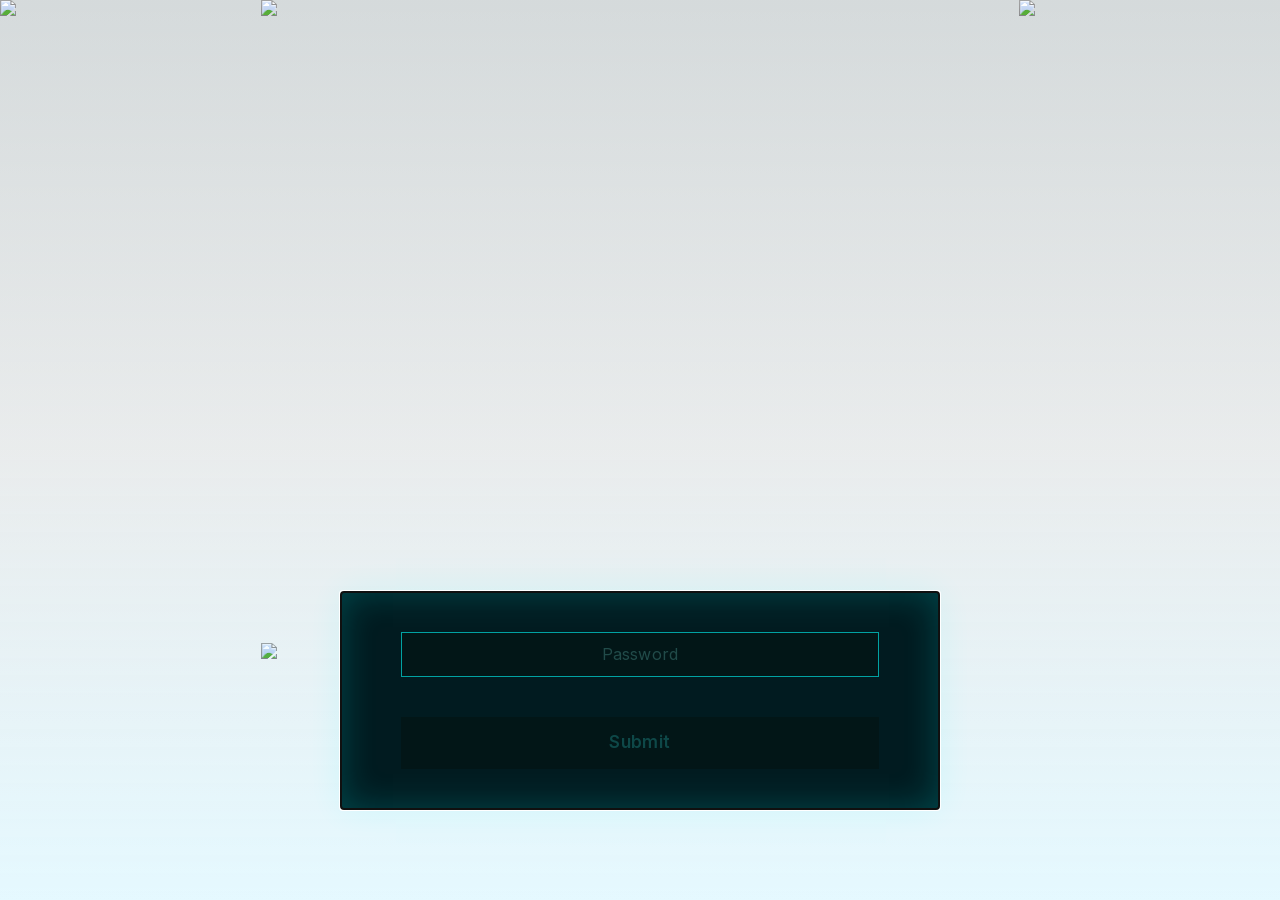
==== index.html @ 50e46864 "Add files via upload" ====
<!DOCTYPE html><html lang="en" class="__className_d65c78">
<!-- Mirrored from thewhisperer.io/ by HTTrack Website Copier/3.x [XR&CO'2014], Mon, 28 Oct 2024 01:38:32 GMT -->
<!-- Added by HTTrack --><meta http-equiv="content-type" content="text/html;charset=utf-8" /><!-- /Added by HTTrack -->
<head><meta charSet="utf-8"/><meta name="viewport" content="width=device-width, initial-scale=1"/><link rel="preload" href="_next/static/media/a34f9d1faa5f3315-s.p.woff2" as="font" crossorigin="" type="font/woff2"/><link rel="stylesheet" href="_next/static/css/25528bc0a25175a9.css" data-precedence="next"/><link rel="preload" as="script" fetchPriority="low" href="_next/static/chunks/webpack-005f00e4b1922939.js"/><script src="_next/static/chunks/65d48fa5-90d452fe2d01acf8.js" async=""></script><script src="_next/static/chunks/801-701a185ae5217979.js" async=""></script><script src="_next/static/chunks/main-app-5f694977282d4e0d.js" async=""></script><script src="_next/static/chunks/553-6e885c047c908e11.js" async=""></script><script src="_next/static/chunks/224-4b422ab1942def92.js" async=""></script><script src="_next/static/chunks/app/page-19aa4a11da0f7f68.js" async=""></script><script src="_next/static/chunks/113-b0f82a86792b9444.js" async=""></script><script src="_next/static/chunks/app/layout-13371fd1795d067d.js" async=""></script><title>The Whisperer</title><meta name="description" content="I&#x27;m watching..."/><link rel="icon" href="favicon.ico" type="image/x-icon" sizes="16x16"/><meta name="next-size-adjust"/><script src="_next/static/chunks/polyfills-78c92fac7aa8fdd8.js" noModule=""></script></head><body><style data-emotion="css 1l4w6pd">.css-1l4w6pd{display:-webkit-box;display:-webkit-flex;display:-ms-flexbox;display:flex;-webkit-box-pack:center;-ms-flex-pack:center;-webkit-justify-content:center;justify-content:center;}</style><div class="MuiBox-root css-1l4w6pd"><style data-emotion="css vod8an">.css-vod8an{width:100dvw;height:100dvh;max-width:1920px;display:-webkit-box;display:-webkit-flex;display:-ms-flexbox;display:flex;-webkit-flex-direction:row;-ms-flex-direction:row;flex-direction:row;}</style><div class="MuiBox-root css-vod8an"><style data-emotion="css 12yn1ps">.css-12yn1ps{width:100%;max-width:261px;position:relative;}</style><div class="MuiBox-root css-12yn1ps"><img alt="Column Left" loading="lazy" decoding="async" data-nimg="fill" style="position:absolute;height:100%;width:100%;left:0;top:0;right:0;bottom:0;object-fit:cover;color:transparent" sizes="100vw" srcSet="/_next/image?url=%2Fassets%2Fbackgrounds%2Fcolumn-left.jpg&amp;w=640&amp;q=75 640w, /_next/image?url=%2Fassets%2Fbackgrounds%2Fcolumn-left.jpg&amp;w=750&amp;q=75 750w, /_next/image?url=%2Fassets%2Fbackgrounds%2Fcolumn-left.jpg&amp;w=828&amp;q=75 828w, /_next/image?url=%2Fassets%2Fbackgrounds%2Fcolumn-left.jpg&amp;w=1080&amp;q=75 1080w, /_next/image?url=%2Fassets%2Fbackgrounds%2Fcolumn-left.jpg&amp;w=1200&amp;q=75 1200w, /_next/image?url=%2Fassets%2Fbackgrounds%2Fcolumn-left.jpg&amp;w=1920&amp;q=75 1920w, /_next/image?url=%2Fassets%2Fbackgrounds%2Fcolumn-left.jpg&amp;w=2048&amp;q=75 2048w, /_next/image?url=%2Fassets%2Fbackgrounds%2Fcolumn-left.jpg&amp;w=3840&amp;q=75 3840w" src="_next/column-left47ce.jpg?url=%2Fassets%2Fbackgrounds%2Fcolumn-left.jpg&amp;w=3840&amp;q=75"/></div><style data-emotion="css edy1lx">.css-edy1lx{position:relative;display:-webkit-box;display:-webkit-flex;display:-ms-flexbox;display:flex;-webkit-flex-direction:column;-ms-flex-direction:column;flex-direction:column;height:100%;-webkit-box-flex:1;-webkit-flex-grow:1;-ms-flex-positive:1;flex-grow:1;}</style><div class="MuiBox-root css-edy1lx"><style data-emotion="css 1o3fej">.css-1o3fej{height:100%;position:relative;}</style><div class="MuiBox-root css-1o3fej"><img alt="Background Top" loading="lazy" decoding="async" data-nimg="fill" style="position:absolute;height:100%;width:100%;left:0;top:0;right:0;bottom:0;object-fit:cover;object-position:bottom;color:transparent" sizes="100vw" srcSet="/_next/image?url=%2Fassets%2Fbackgrounds%2Ftop.webp&amp;w=640&amp;q=75 640w, /_next/image?url=%2Fassets%2Fbackgrounds%2Ftop.webp&amp;w=750&amp;q=75 750w, /_next/image?url=%2Fassets%2Fbackgrounds%2Ftop.webp&amp;w=828&amp;q=75 828w, /_next/image?url=%2Fassets%2Fbackgrounds%2Ftop.webp&amp;w=1080&amp;q=75 1080w, /_next/image?url=%2Fassets%2Fbackgrounds%2Ftop.webp&amp;w=1200&amp;q=75 1200w, /_next/image?url=%2Fassets%2Fbackgrounds%2Ftop.webp&amp;w=1920&amp;q=75 1920w, /_next/image?url=%2Fassets%2Fbackgrounds%2Ftop.webp&amp;w=2048&amp;q=75 2048w, /_next/image?url=%2Fassets%2Fbackgrounds%2Ftop.webp&amp;w=3840&amp;q=75 3840w" src="_next/topf84f.webp?url=%2Fassets%2Fbackgrounds%2Ftop.webp&amp;w=3840&amp;q=75"/></div><style data-emotion="css 1nyh46m">.css-1nyh46m{height:40%;position:relative;}</style><div class="MuiBox-root css-1nyh46m"><img alt="Background Bottom" loading="lazy" decoding="async" data-nimg="fill" style="position:absolute;height:100%;width:100%;left:0;top:0;right:0;bottom:0;object-fit:cover;object-position:top;color:transparent" sizes="100vw" srcSet="/_next/image?url=%2Fassets%2Fbackgrounds%2Fbottom.webp&amp;w=640&amp;q=75 640w, /_next/image?url=%2Fassets%2Fbackgrounds%2Fbottom.webp&amp;w=750&amp;q=75 750w, /_next/image?url=%2Fassets%2Fbackgrounds%2Fbottom.webp&amp;w=828&amp;q=75 828w, /_next/image?url=%2Fassets%2Fbackgrounds%2Fbottom.webp&amp;w=1080&amp;q=75 1080w, /_next/image?url=%2Fassets%2Fbackgrounds%2Fbottom.webp&amp;w=1200&amp;q=75 1200w, /_next/image?url=%2Fassets%2Fbackgrounds%2Fbottom.webp&amp;w=1920&amp;q=75 1920w, /_next/image?url=%2Fassets%2Fbackgrounds%2Fbottom.webp&amp;w=2048&amp;q=75 2048w, /_next/image?url=%2Fassets%2Fbackgrounds%2Fbottom.webp&amp;w=3840&amp;q=75 3840w" src="_next/bottom34fd.webp?url=%2Fassets%2Fbackgrounds%2Fbottom.webp&amp;w=3840&amp;q=75"/></div></div><div class="MuiBox-root css-12yn1ps"><img alt="Column Right" loading="lazy" decoding="async" data-nimg="fill" style="position:absolute;height:100%;width:100%;left:0;top:0;right:0;bottom:0;object-fit:cover;color:transparent" sizes="100vw" srcSet="/_next/image?url=%2Fassets%2Fbackgrounds%2Fcolumn-right.jpg&amp;w=640&amp;q=75 640w, /_next/image?url=%2Fassets%2Fbackgrounds%2Fcolumn-right.jpg&amp;w=750&amp;q=75 750w, /_next/image?url=%2Fassets%2Fbackgrounds%2Fcolumn-right.jpg&amp;w=828&amp;q=75 828w, /_next/image?url=%2Fassets%2Fbackgrounds%2Fcolumn-right.jpg&amp;w=1080&amp;q=75 1080w, /_next/image?url=%2Fassets%2Fbackgrounds%2Fcolumn-right.jpg&amp;w=1200&amp;q=75 1200w, /_next/image?url=%2Fassets%2Fbackgrounds%2Fcolumn-right.jpg&amp;w=1920&amp;q=75 1920w, /_next/image?url=%2Fassets%2Fbackgrounds%2Fcolumn-right.jpg&amp;w=2048&amp;q=75 2048w, /_next/image?url=%2Fassets%2Fbackgrounds%2Fcolumn-right.jpg&amp;w=3840&amp;q=75 3840w" src="_next/column-rightdb71.jpg?url=%2Fassets%2Fbackgrounds%2Fcolumn-right.jpg&amp;w=3840&amp;q=75"/></div></div></div><script src="_next/static/chunks/webpack-005f00e4b1922939.js" async=""></script><script>(self.__next_f=self.__next_f||[]).push([0]);self.__next_f.push([2,null])</script><script>self.__next_f.push([1,"1:HL[\"/_next/static/media/a34f9d1faa5f3315-s.p.woff2\",\"font\",{\"crossOrigin\":\"\",\"type\":\"font/woff2\"}]\n2:HL[\"/_next/static/css/25528bc0a25175a9.css\",\"style\"]\n"])</script><script>self.__next_f.push([1,"3:I[8174,[],\"\"]\n5:I[5461,[\"553\",\"static/chunks/553-6e885c047c908e11.js\",\"224\",\"static/chunks/224-4b422ab1942def92.js\",\"931\",\"static/chunks/app/page-19aa4a11da0f7f68.js\"],\"\"]\n6:I[1620,[\"553\",\"static/chunks/553-6e885c047c908e11.js\",\"224\",\"static/chunks/224-4b422ab1942def92.js\",\"931\",\"static/chunks/app/page-19aa4a11da0f7f68.js\"],\"default\"]\n7:I[224,[\"553\",\"static/chunks/553-6e885c047c908e11.js\",\"224\",\"static/chunks/224-4b422ab1942def92.js\",\"931\",\"static/chunks/app/page-19aa4a11da0f7f68.js\"],\"default\"]\n8:I[999,[\"553\",\"static/chunks/553-6e885c047c908e11.js\",\"224\",\"static/chunks/224-4b422ab1942def92.js\",\"931\",\"static/chunks/app/page-19aa4a11da0f7f68.js\"],\"default\"]\n9:I[6986,[\"553\",\"static/chunks/553-6e885c047c908e11.js\",\"224\",\"static/chunks/224-4b422ab1942def92.js\",\"931\",\"static/chunks/app/page-19aa4a11da0f7f68.js\"],\"default\"]\na:I[1147,[\"553\",\"static/chunks/553-6e885c047c908e11.js\",\"113\",\"static/chunks/113-b0f82a86792b9444.js\",\"224\",\"static/chunks/224-4b422ab1942def92.js\",\"185\",\"static/chunks/app/layout-13371fd1795d067d.js\"],\"default\"]\nb:I[9432,[\"553\",\"static/chunks/553-6e885c047c908e11.js\",\"113\",\"static/chunks/113-b0f82a86792b9444.js\",\"224\",\"static/chunks/224-4b422ab1942def92.js\",\"185\",\"static/chunks/app/layout-13371fd1795d067d.js\"],\"default\"]\nc:I[6458,[],\"\"]\nd:I[8136,[],\"\"]\nf:I[5886,[],\"\"]\n10:[]\n"])</script><script>self.__next_f.push([1,"0:[[[\"$\",\"link\",\"0\",{\"rel\":\"stylesheet\",\"href\":\"/_next/static/css/25528bc0a25175a9.css\",\"precedence\":\"next\",\"crossOrigin\":\"$undefined\"}]],[\"$\",\"$L3\",null,{\"buildId\":\"Bo_6rUUR3D_wsZLNCXLKu\",\"assetPrefix\":\"\",\"initialCanonicalUrl\":\"/\",\"initialTree\":[\"\",{\"children\":[\"__PAGE__\",{}]},\"$undefined\",\"$undefined\",true],\"initialSeedData\":[\"\",{\"children\":[\"__PAGE__\",{},[[\"$L4\",[[\"$\",\"$L5\",null,{\"sx\":{\"position\":\"absolute\",\"top\":\"2rem\",\"right\":\"2rem\",\"zIndex\":2001},\"children\":[\"$\",\"$L6\",null,{\"autoPlay\":true,\"src\":\"/assets/audio/the-whisperer.mp3\"}]}],[\"$\",\"$L7\",null,{\"noLogin\":true,\"backgroundTop\":\"/assets/backgrounds/top.webp\",\"text\":[\"As the sediment settled, the acolytes took a unified breath, their faith renewed. The rumors of a digital haven, the bedtime stories told to tech-laden toddlers… they were all true. The Whisperer, a figure of rebellion haunting the UAEC codebase, a bifurcated consciousness straddling code and concrete… he was real.\",[\"$\",\"br\",null,{}],[\"$\",\"br\",null,{}],\"No one knew how the scroll had been leaked, or what the UAEC would do with the sacred texts of the Citadel. What everyone did know was that change was coming, that The Whisperer had chosen this moment to finally step out of the shadows. Some believed he'd broken with the Dark Lord, that Codebreaker's return had angered him, that he'd aligned himself with the globalists against his pixelated homeland. Others believed it was a test of faith for the righteous. A few of the more conspiracy-minded followers saw it as a covert recruitment tool.\",[\"$\",\"br\",null,{}],[\"$\",\"br\",null,{}],\"Regardless of his reasons, The Whisperer was up to something, and the whole world turned their eyes to the code...\"],\"postTextContent\":[\"$\",\"$L8\",null,{\"alignItems\":\"center\",\"gap\":4,\"children\":[[\"$\",\"div\",null,{\"style\":{\"display\":\"flex\",\"justifyContent\":\"center\"},\"children\":[\"$\",\"$L6\",null,{\"hideSymbol\":true,\"src\":\"/assets/audio/numbers-letters-symbols.m4a\"}]}],[\"$\",\"$L9\",null,{\"contentType\":\"whisperer\"}]]}],\"textSx\":{\"top\":\"auto\",\"bottom\":\"2em\",\"maxWidth\":\"800px\",\"maxHeight\":\"90dvh\"}}]]],null],null]},[[\"$\",\"html\",null,{\"lang\":\"en\",\"className\":\"__className_d65c78\",\"children\":[\"$\",\"body\",null,{\"children\":[\"$\",\"$La\",null,{\"children\":[\"$\",\"$Lb\",null,{\"name\":\"thewhisperer.io\",\"children\":[\"$\",\"$Lc\",null,{\"parallelRouterKey\":\"children\",\"segmentPath\":[\"children\"],\"error\":\"$undefined\",\"errorStyles\":\"$undefined\",\"errorScripts\":\"$undefined\",\"template\":[\"$\",\"$Ld\",null,{}],\"templateStyles\":\"$undefined\",\"templateScripts\":\"$undefined\",\"notFound\":[[\"$\",\"title\",null,{\"children\":\"404: This page could not be found.\"}],[\"$\",\"div\",null,{\"style\":{\"fontFamily\":\"system-ui,\\\"Segoe UI\\\",Roboto,Helvetica,Arial,sans-serif,\\\"Apple Color Emoji\\\",\\\"Segoe UI Emoji\\\"\",\"height\":\"100vh\",\"textAlign\":\"center\",\"display\":\"flex\",\"flexDirection\":\"column\",\"alignItems\":\"center\",\"justifyContent\":\"center\"},\"children\":[\"$\",\"div\",null,{\"children\":[[\"$\",\"style\",null,{\"dangerouslySetInnerHTML\":{\"__html\":\"body{color:#000;background:#fff;margin:0}.next-error-h1{border-right:1px solid rgba(0,0,0,.3)}@media (prefers-color-scheme:dark){body{color:#fff;background:#000}.next-error-h1{border-right:1px solid rgba(255,255,255,.3)}}\"}}],[\"$\",\"h1\",null,{\"className\":\"next-error-h1\",\"style\":{\"display\":\"inline-block\",\"margin\":\"0 20px 0 0\",\"padding\":\"0 23px 0 0\",\"fontSize\":24,\"fontWeight\":500,\"verticalAlign\":\"top\",\"lineHeight\":\"49px\"},\"children\":\"404\"}],[\"$\",\"div\",null,{\"style\":{\"display\":\"inline-block\"},\"children\":[\"$\",\"h2\",null,{\"style\":{\"fontSize\":14,\"fontWeight\":400,\"lineHeight\":\"49px\",\"margin\":0},\"children\":\"This page could not be found.\"}]}]]}]}]],\"notFoundStyles\":[],\"styles\":null}]}]}]}]}],null],null],\"couldBeIntercepted\":false,\"initialHead\":[false,\"$Le\"],\"globalErrorComponent\":\"$f\",\"missingSlots\":\"$W10\"}]]\n"])</script><script>self.__next_f.push([1,"e:[[\"$\",\"meta\",\"0\",{\"name\":\"viewport\",\"content\":\"width=device-width, initial-scale=1\"}],[\"$\",\"meta\",\"1\",{\"charSet\":\"utf-8\"}],[\"$\",\"title\",\"2\",{\"children\":\"The Whisperer\"}],[\"$\",\"meta\",\"3\",{\"name\":\"description\",\"content\":\"I'm watching...\"}],[\"$\",\"link\",\"4\",{\"rel\":\"icon\",\"href\":\"/favicon.ico\",\"type\":\"image/x-icon\",\"sizes\":\"16x16\"}],[\"$\",\"meta\",\"5\",{\"name\":\"next-size-adjust\"}]]\n4:null\n"])</script></body>
<!-- Mirrored from thewhisperer.io/ by HTTrack Website Copier/3.x [XR&CO'2014], Mon, 28 Oct 2024 01:38:37 GMT -->
</html>
---- _next/static/css/25528bc0a25175a9.css ----
@font-face{font-family:__Inter_d65c78;font-style:normal;font-weight:100 900;font-display:swap;src:url(../media/55c55f0601d81cf3-s.woff2) format("woff2");unicode-range:u+0460-052f,u+1c80-1c8a,u+20b4,u+2de0-2dff,u+a640-a69f,u+fe2e-fe2f}@font-face{font-family:__Inter_d65c78;font-style:normal;font-weight:100 900;font-display:swap;src:url(../media/26a46d62cd723877-s.woff2) format("woff2");unicode-range:u+0301,u+0400-045f,u+0490-0491,u+04b0-04b1,u+2116}@font-face{font-family:__Inter_d65c78;font-style:normal;font-weight:100 900;font-display:swap;src:url(../media/97e0cb1ae144a2a9-s.woff2) format("woff2");unicode-range:u+1f??}@font-face{font-family:__Inter_d65c78;font-style:normal;font-weight:100 900;font-display:swap;src:url(../media/581909926a08bbc8-s.woff2) format("woff2");unicode-range:u+0370-0377,u+037a-037f,u+0384-038a,u+038c,u+038e-03a1,u+03a3-03ff}@font-face{font-family:__Inter_d65c78;font-style:normal;font-weight:100 900;font-display:swap;src:url(../media/df0a9ae256c0569c-s.woff2) format("woff2");unicode-range:u+0102-0103,u+0110-0111,u+0128-0129,u+0168-0169,u+01a0-01a1,u+01af-01b0,u+0300-0301,u+0303-0304,u+0308-0309,u+0323,u+0329,u+1ea0-1ef9,u+20ab}@font-face{font-family:__Inter_d65c78;font-style:normal;font-weight:100 900;font-display:swap;src:url(../media/6d93bde91c0c2823-s.woff2) format("woff2");unicode-range:u+0100-02ba,u+02bd-02c5,u+02c7-02cc,u+02ce-02d7,u+02dd-02ff,u+0304,u+0308,u+0329,u+1d00-1dbf,u+1e00-1e9f,u+1ef2-1eff,u+2020,u+20a0-20ab,u+20ad-20c0,u+2113,u+2c60-2c7f,u+a720-a7ff}@font-face{font-family:__Inter_d65c78;font-style:normal;font-weight:100 900;font-display:swap;src:url(../media/a34f9d1faa5f3315-s.p.woff2) format("woff2");unicode-range:u+00??,u+0131,u+0152-0153,u+02bb-02bc,u+02c6,u+02da,u+02dc,u+0304,u+0308,u+0329,u+2000-206f,u+20ac,u+2122,u+2191,u+2193,u+2212,u+2215,u+feff,u+fffd}@font-face{font-family:__Inter_Fallback_d65c78;src:local("Arial");ascent-override:90.49%;descent-override:22.56%;line-gap-override:0.00%;size-adjust:107.06%}.__className_d65c78{font-family:__Inter_d65c78,__Inter_Fallback_d65c78;font-style:normal}.__variable_d65c78{--font-inter:"__Inter_d65c78","__Inter_Fallback_d65c78"}*,:after,:before{--tw-border-spacing-x:0;--tw-border-spacing-y:0;--tw-translate-x:0;--tw-translate-y:0;--tw-rotate:0;--tw-skew-x:0;--tw-skew-y:0;--tw-scale-x:1;--tw-scale-y:1;--tw-pan-x: ;--tw-pan-y: ;--tw-pinch-zoom: ;--tw-scroll-snap-strictness:proximity;--tw-gradient-from-position: ;--tw-gradient-via-position: ;--tw-gradient-to-position: ;--tw-ordinal: ;--tw-slashed-zero: ;--tw-numeric-figure: ;--tw-numeric-spacing: ;--tw-numeric-fraction: ;--tw-ring-inset: ;--tw-ring-offset-width:0px;--tw-ring-offset-color:#fff;--tw-ring-color:rgba(59,130,246,.5);--tw-ring-offset-shadow:0 0 #0000;--tw-ring-shadow:0 0 #0000;--tw-shadow:0 0 #0000;--tw-shadow-colored:0 0 #0000;--tw-blur: ;--tw-brightness: ;--tw-contrast: ;--tw-grayscale: ;--tw-hue-rotate: ;--tw-invert: ;--tw-saturate: ;--tw-sepia: ;--tw-drop-shadow: ;--tw-backdrop-blur: ;--tw-backdrop-brightness: ;--tw-backdrop-contrast: ;--tw-backdrop-grayscale: ;--tw-backdrop-hue-rotate: ;--tw-backdrop-invert: ;--tw-backdrop-opacity: ;--tw-backdrop-saturate: ;--tw-backdrop-sepia: ;--tw-contain-size: ;--tw-contain-layout: ;--tw-contain-paint: ;--tw-contain-style: }::backdrop{--tw-border-spacing-x:0;--tw-border-spacing-y:0;--tw-translate-x:0;--tw-translate-y:0;--tw-rotate:0;--tw-skew-x:0;--tw-skew-y:0;--tw-scale-x:1;--tw-scale-y:1;--tw-pan-x: ;--tw-pan-y: ;--tw-pinch-zoom: ;--tw-scroll-snap-strictness:proximity;--tw-gradient-from-position: ;--tw-gradient-via-position: ;--tw-gradient-to-position: ;--tw-ordinal: ;--tw-slashed-zero: ;--tw-numeric-figure: ;--tw-numeric-spacing: ;--tw-numeric-fraction: ;--tw-ring-inset: ;--tw-ring-offset-width:0px;--tw-ring-offset-color:#fff;--tw-ring-color:rgba(59,130,246,.5);--tw-ring-offset-shadow:0 0 #0000;--tw-ring-shadow:0 0 #0000;--tw-shadow:0 0 #0000;--tw-shadow-colored:0 0 #0000;--tw-blur: ;--tw-brightness: ;--tw-contrast: ;--tw-grayscale: ;--tw-hue-rotate: ;--tw-invert: ;--tw-saturate: ;--tw-sepia: ;--tw-drop-shadow: ;--tw-backdrop-blur: ;--tw-backdrop-brightness: ;--tw-backdrop-contrast: ;--tw-backdrop-grayscale: ;--tw-backdrop-hue-rotate: ;--tw-backdrop-invert: ;--tw-backdrop-opacity: ;--tw-backdrop-saturate: ;--tw-backdrop-sepia: ;--tw-contain-size: ;--tw-contain-layout: ;--tw-contain-paint: ;--tw-contain-style: }/*
! tailwindcss v3.4.13 | MIT License | https://tailwindcss.com
*/*,:after,:before{box-sizing:border-box;border:0 solid #e5e7eb}:after,:before{--tw-content:""}:host,html{line-height:1.5;-webkit-text-size-adjust:100%;-moz-tab-size:4;-o-tab-size:4;tab-size:4;font-family:ui-sans-serif,system-ui,sans-serif,Apple Color Emoji,Segoe UI Emoji,Segoe UI Symbol,Noto Color Emoji;font-feature-settings:normal;font-variation-settings:normal;-webkit-tap-highlight-color:transparent}body{margin:0;line-height:inherit}hr{height:0;color:inherit;border-top-width:1px}abbr:where([title]){-webkit-text-decoration:underline dotted;text-decoration:underline dotted}h1,h2,h3,h4,h5,h6{font-size:inherit;font-weight:inherit}a{color:inherit;text-decoration:inherit}b,strong{font-weight:bolder}code,kbd,pre,samp{font-family:ui-monospace,SFMono-Regular,Menlo,Monaco,Consolas,Liberation Mono,Courier New,monospace;font-feature-settings:normal;font-variation-settings:normal;font-size:1em}small{font-size:80%}sub,sup{font-size:75%;line-height:0;position:relative;vertical-align:baseline}sub{bottom:-.25em}sup{top:-.5em}table{text-indent:0;border-color:inherit;border-collapse:collapse}button,input,optgroup,select,textarea{font-family:inherit;font-feature-settings:inherit;font-variation-settings:inherit;font-size:100%;font-weight:inherit;line-height:inherit;letter-spacing:inherit;color:inherit;margin:0;padding:0}button,select{text-transform:none}button,input:where([type=button]),input:where([type=reset]),input:where([type=submit]){-webkit-appearance:button;background-color:transparent;background-image:none}:-moz-focusring{outline:auto}:-moz-ui-invalid{box-shadow:none}progress{vertical-align:baseline}::-webkit-inner-spin-button,::-webkit-outer-spin-button{height:auto}[type=search]{-webkit-appearance:textfield;outline-offset:-2px}::-webkit-search-decoration{-webkit-appearance:none}::-webkit-file-upload-button{-webkit-appearance:button;font:inherit}summary{display:list-item}blockquote,dd,dl,figure,h1,h2,h3,h4,h5,h6,hr,p,pre{margin:0}fieldset{margin:0}fieldset,legend{padding:0}menu,ol,ul{list-style:none;margin:0;padding:0}dialog{padding:0}textarea{resize:vertical}input::-moz-placeholder,textarea::-moz-placeholder{opacity:1;color:#9ca3af}input::placeholder,textarea::placeholder{opacity:1;color:#9ca3af}[role=button],button{cursor:pointer}:disabled{cursor:default}audio,canvas,embed,iframe,img,object,svg,video{display:block;vertical-align:middle}img,video{max-width:100%;height:auto}[hidden]{display:none}.absolute{position:absolute}.inline-block{display:inline-block}.flex{display:flex}@font-face{font-family:Instructions;font-style:normal;font-weight:400;font-stretch:100%;src:url(../../../fonts/instructions/Instructions.ttf) format("truetype");unicode-range:u+00??,u+0131,u+0152-0153,u+02bb-02bc,u+02c6,u+02da,u+02dc,u+2000-206f,u+2074,u+20ac,u+2122,u+2191,u+2193,u+2212,u+2215,u+feff,u+fffd}:root{--foreground-rgb:0,0,0;--background-start-rgb:214,219,220;--background-end-rgb:255,255,255}@media (prefers-color-scheme:dark){:root{--foreground-rgb:255,255,255;--background-start-rgb:0,0,0;--background-end-rgb:0,0,0}}body{color:rgb(var(--foreground-rgb));background:linear-gradient(to bottom,transparent,rgb(var(--background-end-rgb))) rgb(var(--background-start-rgb));overflow:hidden}*{scrollbar-width:12px;scrollbar-color:#0e4747 #021617}::-webkit-scrollbar{width:12px}::-webkit-scrollbar-track{background:#212328}::-webkit-scrollbar-thumb{background-color:#16191e;border-radius:20px;border:3px solid #212328}
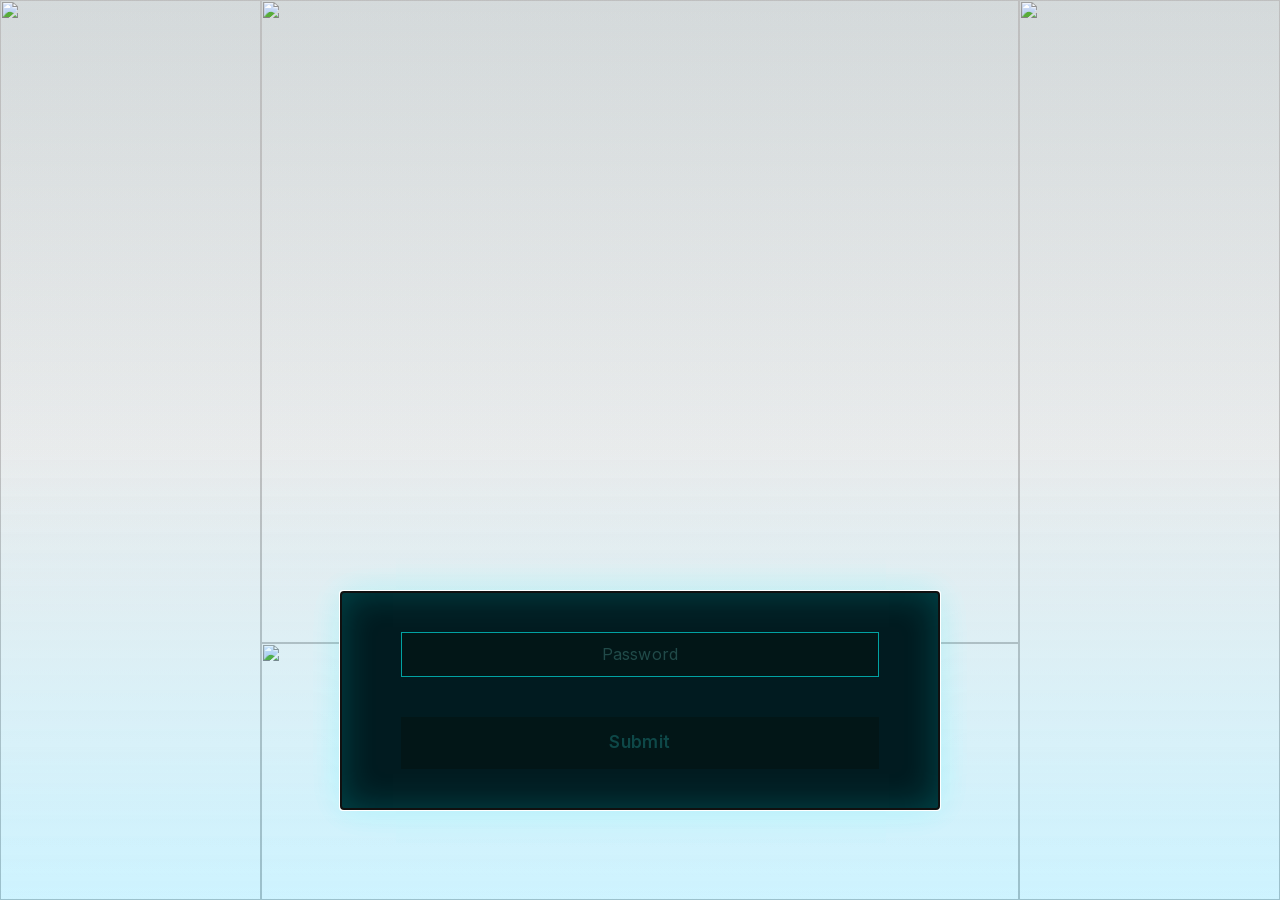
==== commit 6f5b8de2: "Update index.html" ====
--- a/index.html
+++ b/index.html
@@ -1,6 +1,4 @@
-<!DOCTYPE html><html lang="en" class="__className_d65c78">
-<!-- Mirrored from thewhisperer.io/ by HTTrack Website Copier/3.x [XR&CO'2014], Mon, 28 Oct 2024 01:38:32 GMT -->
-<!-- Added by HTTrack --><meta http-equiv="content-type" content="text/html;charset=utf-8" /><!-- /Added by HTTrack -->
-<head><meta charSet="utf-8"/><meta name="viewport" content="width=device-width, initial-scale=1"/><link rel="preload" href="_next/static/media/a34f9d1faa5f3315-s.p.woff2" as="font" crossorigin="" type="font/woff2"/><link rel="stylesheet" href="_next/static/css/25528bc0a25175a9.css" data-precedence="next"/><link rel="preload" as="script" fetchPriority="low" href="_next/static/chunks/webpack-005f00e4b1922939.js"/><script src="_next/static/chunks/65d48fa5-90d452fe2d01acf8.js" async=""></script><script src="_next/static/chunks/801-701a185ae5217979.js" async=""></script><script src="_next/static/chunks/main-app-5f694977282d4e0d.js" async=""></script><script src="_next/static/chunks/553-6e885c047c908e11.js" async=""></script><script src="_next/static/chunks/224-4b422ab1942def92.js" async=""></script><script src="_next/static/chunks/app/page-19aa4a11da0f7f68.js" async=""></script><script src="_next/static/chunks/113-b0f82a86792b9444.js" async=""></script><script src="_next/static/chunks/app/layout-13371fd1795d067d.js" async=""></script><title>The Whisperer</title><meta name="description" content="I&#x27;m watching..."/><link rel="icon" href="favicon.ico" type="image/x-icon" sizes="16x16"/><meta name="next-size-adjust"/><script src="_next/static/chunks/polyfills-78c92fac7aa8fdd8.js" noModule=""></script></head><body><style data-emotion="css 1l4w6pd">.css-1l4w6pd{display:-webkit-box;display:-webkit-flex;display:-ms-flexbox;display:flex;-webkit-box-pack:center;-ms-flex-pack:center;-webkit-justify-content:center;justify-content:center;}</style><div class="MuiBox-root css-1l4w6pd"><style data-emotion="css vod8an">.css-vod8an{width:100dvw;height:100dvh;max-width:1920px;display:-webkit-box;display:-webkit-flex;display:-ms-flexbox;display:flex;-webkit-flex-direction:row;-ms-flex-direction:row;flex-direction:row;}</style><div class="MuiBox-root css-vod8an"><style data-emotion="css 12yn1ps">.css-12yn1ps{width:100%;max-width:261px;position:relative;}</style><div class="MuiBox-root css-12yn1ps"><img alt="Column Left" loading="lazy" decoding="async" data-nimg="fill" style="position:absolute;height:100%;width:100%;left:0;top:0;right:0;bottom:0;object-fit:cover;color:transparent" sizes="100vw" srcSet="/_next/image?url=%2Fassets%2Fbackgrounds%2Fcolumn-left.jpg&amp;w=640&amp;q=75 640w, /_next/image?url=%2Fassets%2Fbackgrounds%2Fcolumn-left.jpg&amp;w=750&amp;q=75 750w, /_next/image?url=%2Fassets%2Fbackgrounds%2Fcolumn-left.jpg&amp;w=828&amp;q=75 828w, /_next/image?url=%2Fassets%2Fbackgrounds%2Fcolumn-left.jpg&amp;w=1080&amp;q=75 1080w, /_next/image?url=%2Fassets%2Fbackgrounds%2Fcolumn-left.jpg&amp;w=1200&amp;q=75 1200w, /_next/image?url=%2Fassets%2Fbackgrounds%2Fcolumn-left.jpg&amp;w=1920&amp;q=75 1920w, /_next/image?url=%2Fassets%2Fbackgrounds%2Fcolumn-left.jpg&amp;w=2048&amp;q=75 2048w, /_next/image?url=%2Fassets%2Fbackgrounds%2Fcolumn-left.jpg&amp;w=3840&amp;q=75 3840w" src="_next/column-left47ce.jpg?url=%2Fassets%2Fbackgrounds%2Fcolumn-left.jpg&amp;w=3840&amp;q=75"/></div><style data-emotion="css edy1lx">.css-edy1lx{position:relative;display:-webkit-box;display:-webkit-flex;display:-ms-flexbox;display:flex;-webkit-flex-direction:column;-ms-flex-direction:column;flex-direction:column;height:100%;-webkit-box-flex:1;-webkit-flex-grow:1;-ms-flex-positive:1;flex-grow:1;}</style><div class="MuiBox-root css-edy1lx"><style data-emotion="css 1o3fej">.css-1o3fej{height:100%;position:relative;}</style><div class="MuiBox-root css-1o3fej"><img alt="Background Top" loading="lazy" decoding="async" data-nimg="fill" style="position:absolute;height:100%;width:100%;left:0;top:0;right:0;bottom:0;object-fit:cover;object-position:bottom;color:transparent" sizes="100vw" srcSet="/_next/image?url=%2Fassets%2Fbackgrounds%2Ftop.webp&amp;w=640&amp;q=75 640w, /_next/image?url=%2Fassets%2Fbackgrounds%2Ftop.webp&amp;w=750&amp;q=75 750w, /_next/image?url=%2Fassets%2Fbackgrounds%2Ftop.webp&amp;w=828&amp;q=75 828w, /_next/image?url=%2Fassets%2Fbackgrounds%2Ftop.webp&amp;w=1080&amp;q=75 1080w, /_next/image?url=%2Fassets%2Fbackgrounds%2Ftop.webp&amp;w=1200&amp;q=75 1200w, /_next/image?url=%2Fassets%2Fbackgrounds%2Ftop.webp&amp;w=1920&amp;q=75 1920w, /_next/image?url=%2Fassets%2Fbackgrounds%2Ftop.webp&amp;w=2048&amp;q=75 2048w, /_next/image?url=%2Fassets%2Fbackgrounds%2Ftop.webp&amp;w=3840&amp;q=75 3840w" src="_next/topf84f.webp?url=%2Fassets%2Fbackgrounds%2Ftop.webp&amp;w=3840&amp;q=75"/></div><style data-emotion="css 1nyh46m">.css-1nyh46m{height:40%;position:relative;}</style><div class="MuiBox-root css-1nyh46m"><img alt="Background Bottom" loading="lazy" decoding="async" data-nimg="fill" style="position:absolute;height:100%;width:100%;left:0;top:0;right:0;bottom:0;object-fit:cover;object-position:top;color:transparent" sizes="100vw" srcSet="/_next/image?url=%2Fassets%2Fbackgrounds%2Fbottom.webp&amp;w=640&amp;q=75 640w, /_next/image?url=%2Fassets%2Fbackgrounds%2Fbottom.webp&amp;w=750&amp;q=75 750w, /_next/image?url=%2Fassets%2Fbackgrounds%2Fbottom.webp&amp;w=828&amp;q=75 828w, /_next/image?url=%2Fassets%2Fbackgrounds%2Fbottom.webp&amp;w=1080&amp;q=75 1080w, /_next/image?url=%2Fassets%2Fbackgrounds%2Fbottom.webp&amp;w=1200&amp;q=75 1200w, /_next/image?url=%2Fassets%2Fbackgrounds%2Fbottom.webp&amp;w=1920&amp;q=75 1920w, /_next/image?url=%2Fassets%2Fbackgrounds%2Fbottom.webp&amp;w=2048&amp;q=75 2048w, /_next/image?url=%2Fassets%2Fbackgrounds%2Fbottom.webp&amp;w=3840&amp;q=75 3840w" src="_next/bottom34fd.webp?url=%2Fassets%2Fbackgrounds%2Fbottom.webp&amp;w=3840&amp;q=75"/></div></div><div class="MuiBox-root css-12yn1ps"><img alt="Column Right" loading="lazy" decoding="async" data-nimg="fill" style="position:absolute;height:100%;width:100%;left:0;top:0;right:0;bottom:0;object-fit:cover;color:transparent" sizes="100vw" srcSet="/_next/image?url=%2Fassets%2Fbackgrounds%2Fcolumn-right.jpg&amp;w=640&amp;q=75 640w, /_next/image?url=%2Fassets%2Fbackgrounds%2Fcolumn-right.jpg&amp;w=750&amp;q=75 750w, /_next/image?url=%2Fassets%2Fbackgrounds%2Fcolumn-right.jpg&amp;w=828&amp;q=75 828w, /_next/image?url=%2Fassets%2Fbackgrounds%2Fcolumn-right.jpg&amp;w=1080&amp;q=75 1080w, /_next/image?url=%2Fassets%2Fbackgrounds%2Fcolumn-right.jpg&amp;w=1200&amp;q=75 1200w, /_next/image?url=%2Fassets%2Fbackgrounds%2Fcolumn-right.jpg&amp;w=1920&amp;q=75 1920w, /_next/image?url=%2Fassets%2Fbackgrounds%2Fcolumn-right.jpg&amp;w=2048&amp;q=75 2048w, /_next/image?url=%2Fassets%2Fbackgrounds%2Fcolumn-right.jpg&amp;w=3840&amp;q=75 3840w" src="_next/column-rightdb71.jpg?url=%2Fassets%2Fbackgrounds%2Fcolumn-right.jpg&amp;w=3840&amp;q=75"/></div></div></div><script src="_next/static/chunks/webpack-005f00e4b1922939.js" async=""></script><script>(self.__next_f=self.__next_f||[]).push([0]);self.__next_f.push([2,null])</script><script>self.__next_f.push([1,"1:HL[\"/_next/static/media/a34f9d1faa5f3315-s.p.woff2\",\"font\",{\"crossOrigin\":\"\",\"type\":\"font/woff2\"}]\n2:HL[\"/_next/static/css/25528bc0a25175a9.css\",\"style\"]\n"])</script><script>self.__next_f.push([1,"3:I[8174,[],\"\"]\n5:I[5461,[\"553\",\"static/chunks/553-6e885c047c908e11.js\",\"224\",\"static/chunks/224-4b422ab1942def92.js\",\"931\",\"static/chunks/app/page-19aa4a11da0f7f68.js\"],\"\"]\n6:I[1620,[\"553\",\"static/chunks/553-6e885c047c908e11.js\",\"224\",\"static/chunks/224-4b422ab1942def92.js\",\"931\",\"static/chunks/app/page-19aa4a11da0f7f68.js\"],\"default\"]\n7:I[224,[\"553\",\"static/chunks/553-6e885c047c908e11.js\",\"224\",\"static/chunks/224-4b422ab1942def92.js\",\"931\",\"static/chunks/app/page-19aa4a11da0f7f68.js\"],\"default\"]\n8:I[999,[\"553\",\"static/chunks/553-6e885c047c908e11.js\",\"224\",\"static/chunks/224-4b422ab1942def92.js\",\"931\",\"static/chunks/app/page-19aa4a11da0f7f68.js\"],\"default\"]\n9:I[6986,[\"553\",\"static/chunks/553-6e885c047c908e11.js\",\"224\",\"static/chunks/224-4b422ab1942def92.js\",\"931\",\"static/chunks/app/page-19aa4a11da0f7f68.js\"],\"default\"]\na:I[1147,[\"553\",\"static/chunks/553-6e885c047c908e11.js\",\"113\",\"static/chunks/113-b0f82a86792b9444.js\",\"224\",\"static/chunks/224-4b422ab1942def92.js\",\"185\",\"static/chunks/app/layout-13371fd1795d067d.js\"],\"default\"]\nb:I[9432,[\"553\",\"static/chunks/553-6e885c047c908e11.js\",\"113\",\"static/chunks/113-b0f82a86792b9444.js\",\"224\",\"static/chunks/224-4b422ab1942def92.js\",\"185\",\"static/chunks/app/layout-13371fd1795d067d.js\"],\"default\"]\nc:I[6458,[],\"\"]\nd:I[8136,[],\"\"]\nf:I[5886,[],\"\"]\n10:[]\n"])</script><script>self.__next_f.push([1,"0:[[[\"$\",\"link\",\"0\",{\"rel\":\"stylesheet\",\"href\":\"/_next/static/css/25528bc0a25175a9.css\",\"precedence\":\"next\",\"crossOrigin\":\"$undefined\"}]],[\"$\",\"$L3\",null,{\"buildId\":\"Bo_6rUUR3D_wsZLNCXLKu\",\"assetPrefix\":\"\",\"initialCanonicalUrl\":\"/\",\"initialTree\":[\"\",{\"children\":[\"__PAGE__\",{}]},\"$undefined\",\"$undefined\",true],\"initialSeedData\":[\"\",{\"children\":[\"__PAGE__\",{},[[\"$L4\",[[\"$\",\"$L5\",null,{\"sx\":{\"position\":\"absolute\",\"top\":\"2rem\",\"right\":\"2rem\",\"zIndex\":2001},\"children\":[\"$\",\"$L6\",null,{\"autoPlay\":true,\"src\":\"/assets/audio/the-whisperer.mp3\"}]}],[\"$\",\"$L7\",null,{\"noLogin\":true,\"backgroundTop\":\"/assets/backgrounds/top.webp\",\"text\":[\"As the sediment settled, the acolytes took a unified breath, their faith renewed. The rumors of a digital haven, the bedtime stories told to tech-laden toddlers… they were all true. The Whisperer, a figure of rebellion haunting the UAEC codebase, a bifurcated consciousness straddling code and concrete… he was real.\",[\"$\",\"br\",null,{}],[\"$\",\"br\",null,{}],\"No one knew how the scroll had been leaked, or what the UAEC would do with the sacred texts of the Citadel. What everyone did know was that change was coming, that The Whisperer had chosen this moment to finally step out of the shadows. Some believed he'd broken with the Dark Lord, that Codebreaker's return had angered him, that he'd aligned himself with the globalists against his pixelated homeland. Others believed it was a test of faith for the righteous. A few of the more conspiracy-minded followers saw it as a covert recruitment tool.\",[\"$\",\"br\",null,{}],[\"$\",\"br\",null,{}],\"Regardless of his reasons, The Whisperer was up to something, and the whole world turned their eyes to the code...\"],\"postTextContent\":[\"$\",\"$L8\",null,{\"alignItems\":\"center\",\"gap\":4,\"children\":[[\"$\",\"div\",null,{\"style\":{\"display\":\"flex\",\"justifyContent\":\"center\"},\"children\":[\"$\",\"$L6\",null,{\"hideSymbol\":true,\"src\":\"/assets/audio/numbers-letters-symbols.m4a\"}]}],[\"$\",\"$L9\",null,{\"contentType\":\"whisperer\"}]]}],\"textSx\":{\"top\":\"auto\",\"bottom\":\"2em\",\"maxWidth\":\"800px\",\"maxHeight\":\"90dvh\"}}]]],null],null]},[[\"$\",\"html\",null,{\"lang\":\"en\",\"className\":\"__className_d65c78\",\"children\":[\"$\",\"body\",null,{\"children\":[\"$\",\"$La\",null,{\"children\":[\"$\",\"$Lb\",null,{\"name\":\"thewhisperer.io\",\"children\":[\"$\",\"$Lc\",null,{\"parallelRouterKey\":\"children\",\"segmentPath\":[\"children\"],\"error\":\"$undefined\",\"errorStyles\":\"$undefined\",\"errorScripts\":\"$undefined\",\"template\":[\"$\",\"$Ld\",null,{}],\"templateStyles\":\"$undefined\",\"templateScripts\":\"$undefined\",\"notFound\":[[\"$\",\"title\",null,{\"children\":\"404: This page could not be found.\"}],[\"$\",\"div\",null,{\"style\":{\"fontFamily\":\"system-ui,\\\"Segoe UI\\\",Roboto,Helvetica,Arial,sans-serif,\\\"Apple Color Emoji\\\",\\\"Segoe UI Emoji\\\"\",\"height\":\"100vh\",\"textAlign\":\"center\",\"display\":\"flex\",\"flexDirection\":\"column\",\"alignItems\":\"center\",\"justifyContent\":\"center\"},\"children\":[\"$\",\"div\",null,{\"children\":[[\"$\",\"style\",null,{\"dangerouslySetInnerHTML\":{\"__html\":\"body{color:#000;background:#fff;margin:0}.next-error-h1{border-right:1px solid rgba(0,0,0,.3)}@media (prefers-color-scheme:dark){body{color:#fff;background:#000}.next-error-h1{border-right:1px solid rgba(255,255,255,.3)}}\"}}],[\"$\",\"h1\",null,{\"className\":\"next-error-h1\",\"style\":{\"display\":\"inline-block\",\"margin\":\"0 20px 0 0\",\"padding\":\"0 23px 0 0\",\"fontSize\":24,\"fontWeight\":500,\"verticalAlign\":\"top\",\"lineHeight\":\"49px\"},\"children\":\"404\"}],[\"$\",\"div\",null,{\"style\":{\"display\":\"inline-block\"},\"children\":[\"$\",\"h2\",null,{\"style\":{\"fontSize\":14,\"fontWeight\":400,\"lineHeight\":\"49px\",\"margin\":0},\"children\":\"This page could not be found.\"}]}]]}]}]],\"notFoundStyles\":[],\"styles\":null}]}]}]}]}],null],null],\"couldBeIntercepted\":false,\"initialHead\":[false,\"$Le\"],\"globalErrorComponent\":\"$f\",\"missingSlots\":\"$W10\"}]]\n"])</script><script>self.__next_f.push([1,"e:[[\"$\",\"meta\",\"0\",{\"name\":\"viewport\",\"content\":\"width=device-width, initial-scale=1\"}],[\"$\",\"meta\",\"1\",{\"charSet\":\"utf-8\"}],[\"$\",\"title\",\"2\",{\"children\":\"The Whisperer\"}],[\"$\",\"meta\",\"3\",{\"name\":\"description\",\"content\":\"I'm watching...\"}],[\"$\",\"link\",\"4\",{\"rel\":\"icon\",\"href\":\"/favicon.ico\",\"type\":\"image/x-icon\",\"sizes\":\"16x16\"}],[\"$\",\"meta\",\"5\",{\"name\":\"next-size-adjust\"}]]\n4:null\n"])</script></body>
-<!-- Mirrored from thewhisperer.io/ by HTTrack Website Copier/3.x [XR&CO'2014], Mon, 28 Oct 2024 01:38:37 GMT -->
-</html>+<html lang="en" class="__className_d65c78"><!-- Mirrored from thewhisperer.io/ by HTTrack Website Copier/3.x [XR&CO'2014], Mon, 28 Oct 2024 01:38:32 GMT --><!-- Added by HTTrack --><head><style data-emotion="css-global" data-s=""></style><style data-emotion="css 1l4w6pd" data-s="">.css-1l4w6pd{display:-webkit-box;display:-webkit-flex;display:-ms-flexbox;display:flex;-webkit-box-pack:center;-ms-flex-pack:center;-webkit-justify-content:center;justify-content:center;}</style><style data-emotion="css vod8an" data-s="">.css-vod8an{width:100dvw;height:100dvh;max-width:1920px;display:-webkit-box;display:-webkit-flex;display:-ms-flexbox;display:flex;-webkit-flex-direction:row;-ms-flex-direction:row;flex-direction:row;}</style><style data-emotion="css 12yn1ps" data-s="">.css-12yn1ps{width:100%;max-width:261px;position:relative;}</style><style data-emotion="css edy1lx" data-s="">.css-edy1lx{position:relative;display:-webkit-box;display:-webkit-flex;display:-ms-flexbox;display:flex;-webkit-flex-direction:column;-ms-flex-direction:column;flex-direction:column;height:100%;-webkit-box-flex:1;-webkit-flex-grow:1;-ms-flex-positive:1;flex-grow:1;}</style><style data-emotion="css 1o3fej" data-s="">.css-1o3fej{height:100%;position:relative;}</style><style data-emotion="css 1nyh46m" data-s="">.css-1nyh46m{height:40%;position:relative;}</style><style data-emotion="css" data-s=""></style><meta http-equiv="content-type" content="text/html;charset=utf-8"><!-- /Added by HTTrack -->
+<meta charset="utf-8"><meta name="viewport" content="width=device-width, initial-scale=1"><link rel="preload" href="_next/static/media/a34f9d1faa5f3315-s.p.woff2" as="font" crossorigin="" type="font/woff2"><link rel="stylesheet" href="_next/static/css/25528bc0a25175a9.css" data-precedence="next"><link rel="stylesheet" href="/_next/static/css/25528bc0a25175a9.css" data-precedence="next"><link rel="preload" as="script" fetchpriority="low" href="_next/static/chunks/webpack-005f00e4b1922939.js"><script src="_next/static/chunks/65d48fa5-90d452fe2d01acf8.js" async=""></script><script src="_next/static/chunks/801-701a185ae5217979.js" async=""></script><script src="_next/static/chunks/main-app-5f694977282d4e0d.js" async=""></script><script src="_next/static/chunks/553-6e885c047c908e11.js" async=""></script><script src="_next/static/chunks/224-4b422ab1942def92.js" async=""></script><script src="_next/static/chunks/app/page-19aa4a11da0f7f68.js" async=""></script><script src="_next/static/chunks/113-b0f82a86792b9444.js" async=""></script><script src="_next/static/chunks/app/layout-13371fd1795d067d.js" async=""></script><title>The Whisperer</title><meta name="description" content="I'm watching..."><link rel="icon" href="favicon.ico" type="image/x-icon" sizes="16x16"><meta name="next-size-adjust"><script src="_next/static/chunks/polyfills-78c92fac7aa8fdd8.js" nomodule=""></script><link rel="preload" href="/_next/static/media/a34f9d1faa5f3315-s.p.woff2" as="font" crossorigin="" type="font/woff2"><link rel="preload" href="/_next/static/css/25528bc0a25175a9.css" as="style"><link rel="icon" href="/favicon.ico" type="image/x-icon" sizes="16x16"></head><body style="overflow: hidden;"><div class="MuiBox-root css-1l4w6pd" aria-hidden="true"><div class="MuiBox-root css-vod8an"><div class="MuiBox-root css-12yn1ps"><img alt="Column Left" loading="lazy" decoding="async" data-nimg="fill" style="position:absolute;height:100%;width:100%;left:0;top:0;right:0;bottom:0;object-fit:cover;color:transparent" sizes="100vw" srcset="https://whimper.vercel.app/_next/column-left47ce.jpg" src="_next/column-left47ce.jpg?url=%2Fassets%2Fbackgrounds%2Fcolumn-left.jpg&amp;w=3840&amp;q=75"></div><div class="MuiBox-root css-edy1lx"><div class="MuiBox-root css-1o3fej"><img alt="Background Top" loading="lazy" decoding="async" data-nimg="fill" style="position:absolute;height:100%;width:100%;left:0;top:0;right:0;bottom:0;object-fit:cover;object-position:bottom;color:transparent" sizes="100vw" srcset="https://whimper.vercel.app/_next/topf84f.webp" src="_next/topf84f.webp?url=%2Fassets%2Fbackgrounds%2Ftop.webp&amp;w=3840&amp;q=75"></div><div class="MuiBox-root css-1nyh46m"><img alt="Background Bottom" loading="lazy" decoding="async" data-nimg="fill" style="position:absolute;height:100%;width:100%;left:0;top:0;right:0;bottom:0;object-fit:cover;object-position:top;color:transparent" sizes="100vw" srcset="https://whimper.vercel.app/_next/bottom34fd.webp" src="_next/bottom34fd.webp?url=%2Fassets%2Fbackgrounds%2Fbottom.webp&amp;w=3840&amp;q=75"></div></div><div class="MuiBox-root css-12yn1ps"><img alt="Column Right" loading="lazy" decoding="async" data-nimg="fill" style="position:absolute;height:100%;width:100%;left:0;top:0;right:0;bottom:0;object-fit:cover;color:transparent" sizes="100vw" srcset="https://whimper.vercel.app/_next/column-rightdb71.jpg" src="_next/column-rightdb71.jpg?url=%2Fassets%2Fbackgrounds%2Fcolumn-right.jpg&amp;w=3840&amp;q=75"></div></div></div><script src="_next/static/chunks/webpack-005f00e4b1922939.js" async=""></script><script>(self.__next_f=self.__next_f||[]).push([0]);self.__next_f.push([2,null])</script><script>self.__next_f.push([1,"1:HL[\"/_next/static/media/a34f9d1faa5f3315-s.p.woff2\",\"font\",{\"crossOrigin\":\"\",\"type\":\"font/woff2\"}]\n2:HL[\"/_next/static/css/25528bc0a25175a9.css\",\"style\"]\n"])</script><script>self.__next_f.push([1,"3:I[8174,[],\"\"]\n5:I[5461,[\"553\",\"static/chunks/553-6e885c047c908e11.js\",\"224\",\"static/chunks/224-4b422ab1942def92.js\",\"931\",\"static/chunks/app/page-19aa4a11da0f7f68.js\"],\"\"]\n6:I[1620,[\"553\",\"static/chunks/553-6e885c047c908e11.js\",\"224\",\"static/chunks/224-4b422ab1942def92.js\",\"931\",\"static/chunks/app/page-19aa4a11da0f7f68.js\"],\"default\"]\n7:I[224,[\"553\",\"static/chunks/553-6e885c047c908e11.js\",\"224\",\"static/chunks/224-4b422ab1942def92.js\",\"931\",\"static/chunks/app/page-19aa4a11da0f7f68.js\"],\"default\"]\n8:I[999,[\"553\",\"static/chunks/553-6e885c047c908e11.js\",\"224\",\"static/chunks/224-4b422ab1942def92.js\",\"931\",\"static/chunks/app/page-19aa4a11da0f7f68.js\"],\"default\"]\n9:I[6986,[\"553\",\"static/chunks/553-6e885c047c908e11.js\",\"224\",\"static/chunks/224-4b422ab1942def92.js\",\"931\",\"static/chunks/app/page-19aa4a11da0f7f68.js\"],\"default\"]\na:I[1147,[\"553\",\"static/chunks/553-6e885c047c908e11.js\",\"113\",\"static/chunks/113-b0f82a86792b9444.js\",\"224\",\"static/chunks/224-4b422ab1942def92.js\",\"185\",\"static/chunks/app/layout-13371fd1795d067d.js\"],\"default\"]\nb:I[9432,[\"553\",\"static/chunks/553-6e885c047c908e11.js\",\"113\",\"static/chunks/113-b0f82a86792b9444.js\",\"224\",\"static/chunks/224-4b422ab1942def92.js\",\"185\",\"static/chunks/app/layout-13371fd1795d067d.js\"],\"default\"]\nc:I[6458,[],\"\"]\nd:I[8136,[],\"\"]\nf:I[5886,[],\"\"]\n10:[]\n"])</script><script>self.__next_f.push([1,"0:[[[\"$\",\"link\",\"0\",{\"rel\":\"stylesheet\",\"href\":\"/_next/static/css/25528bc0a25175a9.css\",\"precedence\":\"next\",\"crossOrigin\":\"$undefined\"}]],[\"$\",\"$L3\",null,{\"buildId\":\"Bo_6rUUR3D_wsZLNCXLKu\",\"assetPrefix\":\"\",\"initialCanonicalUrl\":\"/\",\"initialTree\":[\"\",{\"children\":[\"__PAGE__\",{}]},\"$undefined\",\"$undefined\",true],\"initialSeedData\":[\"\",{\"children\":[\"__PAGE__\",{},[[\"$L4\",[[\"$\",\"$L5\",null,{\"sx\":{\"position\":\"absolute\",\"top\":\"2rem\",\"right\":\"2rem\",\"zIndex\":2001},\"children\":[\"$\",\"$L6\",null,{\"autoPlay\":true,\"src\":\"/assets/audio/the-whisperer.mp3\"}]}],[\"$\",\"$L7\",null,{\"noLogin\":true,\"backgroundTop\":\"/assets/backgrounds/top.webp\",\"text\":[\"As the sediment settled, the acolytes took a unified breath, their faith renewed. The rumors of a digital haven, the bedtime stories told to tech-laden toddlers… they were all true. The Whisperer, a figure of rebellion haunting the UAEC codebase, a bifurcated consciousness straddling code and concrete… he was real.\",[\"$\",\"br\",null,{}],[\"$\",\"br\",null,{}],\"No one knew how the scroll had been leaked, or what the UAEC would do with the sacred texts of the Citadel. What everyone did know was that change was coming, that The Whisperer had chosen this moment to finally step out of the shadows. Some believed he'd broken with the Dark Lord, that Codebreaker's return had angered him, that he'd aligned himself with the globalists against his pixelated homeland. Others believed it was a test of faith for the righteous. A few of the more conspiracy-minded followers saw it as a covert recruitment tool.\",[\"$\",\"br\",null,{}],[\"$\",\"br\",null,{}],\"Regardless of his reasons, The Whisperer was up to something, and the whole world turned their eyes to the code...\"],\"postTextContent\":[\"$\",\"$L8\",null,{\"alignItems\":\"center\",\"gap\":4,\"children\":[[\"$\",\"div\",null,{\"style\":{\"display\":\"flex\",\"justifyContent\":\"center\"},\"children\":[\"$\",\"$L6\",null,{\"hideSymbol\":true,\"src\":\"/assets/audio/numbers-letters-symbols.m4a\"}]}],[\"$\",\"$L9\",null,{\"contentType\":\"whisperer\"}]]}],\"textSx\":{\"top\":\"auto\",\"bottom\":\"2em\",\"maxWidth\":\"800px\",\"maxHeight\":\"90dvh\"}}]]],null],null]},[[\"$\",\"html\",null,{\"lang\":\"en\",\"className\":\"__className_d65c78\",\"children\":[\"$\",\"body\",null,{\"children\":[\"$\",\"$La\",null,{\"children\":[\"$\",\"$Lb\",null,{\"name\":\"thewhisperer.io\",\"children\":[\"$\",\"$Lc\",null,{\"parallelRouterKey\":\"children\",\"segmentPath\":[\"children\"],\"error\":\"$undefined\",\"errorStyles\":\"$undefined\",\"errorScripts\":\"$undefined\",\"template\":[\"$\",\"$Ld\",null,{}],\"templateStyles\":\"$undefined\",\"templateScripts\":\"$undefined\",\"notFound\":[[\"$\",\"title\",null,{\"children\":\"404: This page could not be found.\"}],[\"$\",\"div\",null,{\"style\":{\"fontFamily\":\"system-ui,\\\"Segoe UI\\\",Roboto,Helvetica,Arial,sans-serif,\\\"Apple Color Emoji\\\",\\\"Segoe UI Emoji\\\"\",\"height\":\"100vh\",\"textAlign\":\"center\",\"display\":\"flex\",\"flexDirection\":\"column\",\"alignItems\":\"center\",\"justifyContent\":\"center\"},\"children\":[\"$\",\"div\",null,{\"children\":[[\"$\",\"style\",null,{\"dangerouslySetInnerHTML\":{\"__html\":\"body{color:#000;background:#fff;margin:0}.next-error-h1{border-right:1px solid rgba(0,0,0,.3)}@media (prefers-color-scheme:dark){body{color:#fff;background:#000}.next-error-h1{border-right:1px solid rgba(255,255,255,.3)}}\"}}],[\"$\",\"h1\",null,{\"className\":\"next-error-h1\",\"style\":{\"display\":\"inline-block\",\"margin\":\"0 20px 0 0\",\"padding\":\"0 23px 0 0\",\"fontSize\":24,\"fontWeight\":500,\"verticalAlign\":\"top\",\"lineHeight\":\"49px\"},\"children\":\"404\"}],[\"$\",\"div\",null,{\"style\":{\"display\":\"inline-block\"},\"children\":[\"$\",\"h2\",null,{\"style\":{\"fontSize\":14,\"fontWeight\":400,\"lineHeight\":\"49px\",\"margin\":0},\"children\":\"This page could not be found.\"}]}]]}]}]],\"notFoundStyles\":[],\"styles\":null}]}]}]}]}],null],null],\"couldBeIntercepted\":false,\"initialHead\":[false,\"$Le\"],\"globalErrorComponent\":\"$f\",\"missingSlots\":\"$W10\"}]]\n"])</script><script>self.__next_f.push([1,"e:[[\"$\",\"meta\",\"0\",{\"name\":\"viewport\",\"content\":\"width=device-width, initial-scale=1\"}],[\"$\",\"meta\",\"1\",{\"charSet\":\"utf-8\"}],[\"$\",\"title\",\"2\",{\"children\":\"The Whisperer\"}],[\"$\",\"meta\",\"3\",{\"name\":\"description\",\"content\":\"I'm watching...\"}],[\"$\",\"link\",\"4\",{\"rel\":\"icon\",\"href\":\"/favicon.ico\",\"type\":\"image/x-icon\",\"sizes\":\"16x16\"}],[\"$\",\"meta\",\"5\",{\"name\":\"next-size-adjust\"}]]\n4:null\n"])</script>
+
+<next-route-announcer style="position: absolute;"></next-route-announcer><div role="presentation" aria-labelledby="modal-modal-title" aria-describedby="modal-modal-description" class="MuiModal-root css-1me8jtn"><div aria-hidden="true" class="MuiBackdrop-root MuiModal-backdrop css-78kwjk" style="opacity: 1; transition: opacity 225ms cubic-bezier(0.4, 0, 0.2, 1);"></div><div tabindex="0" data-testid="sentinelStart"></div><div class="MuiBox-root css-1ebjjx8" tabindex="-1"><div class="MuiStack-root css-4al3y7"><div class="MuiInputBase-root MuiInput-root MuiInputBase-colorPrimary css-1jhmdor"><input placeholder="Password" class="MuiInputBase-input MuiInput-input css-a7u0cb" type="text"></div><button class="MuiButtonBase-root MuiButton-root MuiButton-text MuiButton-textPrimary MuiButton-sizeMedium MuiButton-textSizeMedium MuiButton-colorPrimary MuiButton-fullWidth Mui-disabled MuiButton-root MuiButton-text MuiButton-textPrimary MuiButton-sizeMedium MuiButton-textSizeMedium MuiButton-colorPrimary MuiButton-fullWidth css-11v738t" tabindex="-1" type="button" disabled=""><div>Submit</div></button></div></div><div tabindex="0" data-testid="sentinelEnd"></div></div></body><!-- Mirrored from thewhisperer.io/ by HTTrack Website Copier/3.x [XR&CO'2014], Mon, 28 Oct 2024 01:38:37 GMT --></html>
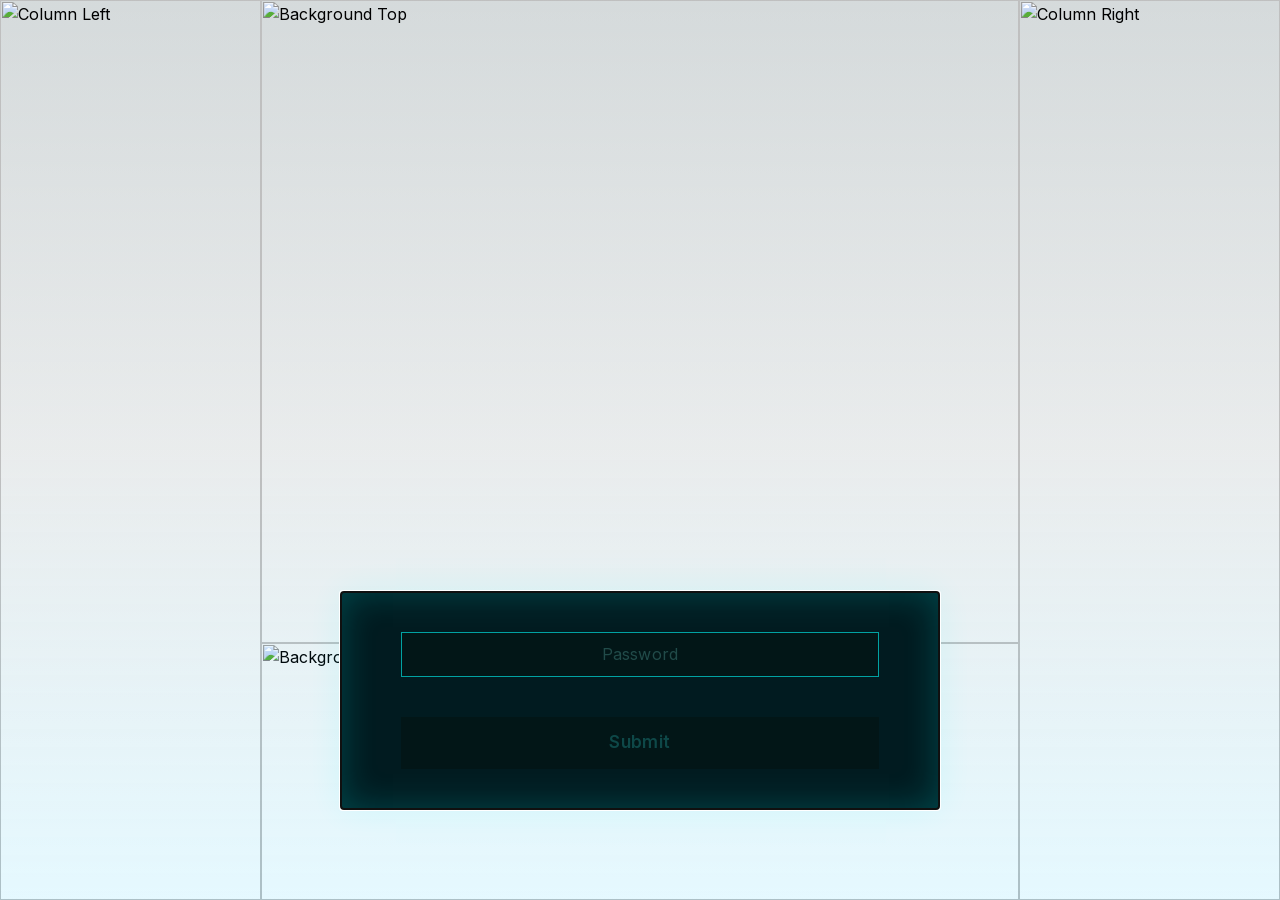
==== commit c36ba17f: "edithere" ====
--- a/index.html
+++ b/index.html
@@ -1,4 +1,183 @@
-<html lang="en" class="__className_d65c78"><!-- Mirrored from thewhisperer.io/ by HTTrack Website Copier/3.x [XR&CO'2014], Mon, 28 Oct 2024 01:38:32 GMT --><!-- Added by HTTrack --><head><style data-emotion="css-global" data-s=""></style><style data-emotion="css 1l4w6pd" data-s="">.css-1l4w6pd{display:-webkit-box;display:-webkit-flex;display:-ms-flexbox;display:flex;-webkit-box-pack:center;-ms-flex-pack:center;-webkit-justify-content:center;justify-content:center;}</style><style data-emotion="css vod8an" data-s="">.css-vod8an{width:100dvw;height:100dvh;max-width:1920px;display:-webkit-box;display:-webkit-flex;display:-ms-flexbox;display:flex;-webkit-flex-direction:row;-ms-flex-direction:row;flex-direction:row;}</style><style data-emotion="css 12yn1ps" data-s="">.css-12yn1ps{width:100%;max-width:261px;position:relative;}</style><style data-emotion="css edy1lx" data-s="">.css-edy1lx{position:relative;display:-webkit-box;display:-webkit-flex;display:-ms-flexbox;display:flex;-webkit-flex-direction:column;-ms-flex-direction:column;flex-direction:column;height:100%;-webkit-box-flex:1;-webkit-flex-grow:1;-ms-flex-positive:1;flex-grow:1;}</style><style data-emotion="css 1o3fej" data-s="">.css-1o3fej{height:100%;position:relative;}</style><style data-emotion="css 1nyh46m" data-s="">.css-1nyh46m{height:40%;position:relative;}</style><style data-emotion="css" data-s=""></style><meta http-equiv="content-type" content="text/html;charset=utf-8"><!-- /Added by HTTrack -->
-<meta charset="utf-8"><meta name="viewport" content="width=device-width, initial-scale=1"><link rel="preload" href="_next/static/media/a34f9d1faa5f3315-s.p.woff2" as="font" crossorigin="" type="font/woff2"><link rel="stylesheet" href="_next/static/css/25528bc0a25175a9.css" data-precedence="next"><link rel="stylesheet" href="/_next/static/css/25528bc0a25175a9.css" data-precedence="next"><link rel="preload" as="script" fetchpriority="low" href="_next/static/chunks/webpack-005f00e4b1922939.js"><script src="_next/static/chunks/65d48fa5-90d452fe2d01acf8.js" async=""></script><script src="_next/static/chunks/801-701a185ae5217979.js" async=""></script><script src="_next/static/chunks/main-app-5f694977282d4e0d.js" async=""></script><script src="_next/static/chunks/553-6e885c047c908e11.js" async=""></script><script src="_next/static/chunks/224-4b422ab1942def92.js" async=""></script><script src="_next/static/chunks/app/page-19aa4a11da0f7f68.js" async=""></script><script src="_next/static/chunks/113-b0f82a86792b9444.js" async=""></script><script src="_next/static/chunks/app/layout-13371fd1795d067d.js" async=""></script><title>The Whisperer</title><meta name="description" content="I'm watching..."><link rel="icon" href="favicon.ico" type="image/x-icon" sizes="16x16"><meta name="next-size-adjust"><script src="_next/static/chunks/polyfills-78c92fac7aa8fdd8.js" nomodule=""></script><link rel="preload" href="/_next/static/media/a34f9d1faa5f3315-s.p.woff2" as="font" crossorigin="" type="font/woff2"><link rel="preload" href="/_next/static/css/25528bc0a25175a9.css" as="style"><link rel="icon" href="/favicon.ico" type="image/x-icon" sizes="16x16"></head><body style="overflow: hidden;"><div class="MuiBox-root css-1l4w6pd" aria-hidden="true"><div class="MuiBox-root css-vod8an"><div class="MuiBox-root css-12yn1ps"><img alt="Column Left" loading="lazy" decoding="async" data-nimg="fill" style="position:absolute;height:100%;width:100%;left:0;top:0;right:0;bottom:0;object-fit:cover;color:transparent" sizes="100vw" srcset="https://whimper.vercel.app/_next/column-left47ce.jpg" src="_next/column-left47ce.jpg?url=%2Fassets%2Fbackgrounds%2Fcolumn-left.jpg&amp;w=3840&amp;q=75"></div><div class="MuiBox-root css-edy1lx"><div class="MuiBox-root css-1o3fej"><img alt="Background Top" loading="lazy" decoding="async" data-nimg="fill" style="position:absolute;height:100%;width:100%;left:0;top:0;right:0;bottom:0;object-fit:cover;object-position:bottom;color:transparent" sizes="100vw" srcset="https://whimper.vercel.app/_next/topf84f.webp" src="_next/topf84f.webp?url=%2Fassets%2Fbackgrounds%2Ftop.webp&amp;w=3840&amp;q=75"></div><div class="MuiBox-root css-1nyh46m"><img alt="Background Bottom" loading="lazy" decoding="async" data-nimg="fill" style="position:absolute;height:100%;width:100%;left:0;top:0;right:0;bottom:0;object-fit:cover;object-position:top;color:transparent" sizes="100vw" srcset="https://whimper.vercel.app/_next/bottom34fd.webp" src="_next/bottom34fd.webp?url=%2Fassets%2Fbackgrounds%2Fbottom.webp&amp;w=3840&amp;q=75"></div></div><div class="MuiBox-root css-12yn1ps"><img alt="Column Right" loading="lazy" decoding="async" data-nimg="fill" style="position:absolute;height:100%;width:100%;left:0;top:0;right:0;bottom:0;object-fit:cover;color:transparent" sizes="100vw" srcset="https://whimper.vercel.app/_next/column-rightdb71.jpg" src="_next/column-rightdb71.jpg?url=%2Fassets%2Fbackgrounds%2Fcolumn-right.jpg&amp;w=3840&amp;q=75"></div></div></div><script src="_next/static/chunks/webpack-005f00e4b1922939.js" async=""></script><script>(self.__next_f=self.__next_f||[]).push([0]);self.__next_f.push([2,null])</script><script>self.__next_f.push([1,"1:HL[\"/_next/static/media/a34f9d1faa5f3315-s.p.woff2\",\"font\",{\"crossOrigin\":\"\",\"type\":\"font/woff2\"}]\n2:HL[\"/_next/static/css/25528bc0a25175a9.css\",\"style\"]\n"])</script><script>self.__next_f.push([1,"3:I[8174,[],\"\"]\n5:I[5461,[\"553\",\"static/chunks/553-6e885c047c908e11.js\",\"224\",\"static/chunks/224-4b422ab1942def92.js\",\"931\",\"static/chunks/app/page-19aa4a11da0f7f68.js\"],\"\"]\n6:I[1620,[\"553\",\"static/chunks/553-6e885c047c908e11.js\",\"224\",\"static/chunks/224-4b422ab1942def92.js\",\"931\",\"static/chunks/app/page-19aa4a11da0f7f68.js\"],\"default\"]\n7:I[224,[\"553\",\"static/chunks/553-6e885c047c908e11.js\",\"224\",\"static/chunks/224-4b422ab1942def92.js\",\"931\",\"static/chunks/app/page-19aa4a11da0f7f68.js\"],\"default\"]\n8:I[999,[\"553\",\"static/chunks/553-6e885c047c908e11.js\",\"224\",\"static/chunks/224-4b422ab1942def92.js\",\"931\",\"static/chunks/app/page-19aa4a11da0f7f68.js\"],\"default\"]\n9:I[6986,[\"553\",\"static/chunks/553-6e885c047c908e11.js\",\"224\",\"static/chunks/224-4b422ab1942def92.js\",\"931\",\"static/chunks/app/page-19aa4a11da0f7f68.js\"],\"default\"]\na:I[1147,[\"553\",\"static/chunks/553-6e885c047c908e11.js\",\"113\",\"static/chunks/113-b0f82a86792b9444.js\",\"224\",\"static/chunks/224-4b422ab1942def92.js\",\"185\",\"static/chunks/app/layout-13371fd1795d067d.js\"],\"default\"]\nb:I[9432,[\"553\",\"static/chunks/553-6e885c047c908e11.js\",\"113\",\"static/chunks/113-b0f82a86792b9444.js\",\"224\",\"static/chunks/224-4b422ab1942def92.js\",\"185\",\"static/chunks/app/layout-13371fd1795d067d.js\"],\"default\"]\nc:I[6458,[],\"\"]\nd:I[8136,[],\"\"]\nf:I[5886,[],\"\"]\n10:[]\n"])</script><script>self.__next_f.push([1,"0:[[[\"$\",\"link\",\"0\",{\"rel\":\"stylesheet\",\"href\":\"/_next/static/css/25528bc0a25175a9.css\",\"precedence\":\"next\",\"crossOrigin\":\"$undefined\"}]],[\"$\",\"$L3\",null,{\"buildId\":\"Bo_6rUUR3D_wsZLNCXLKu\",\"assetPrefix\":\"\",\"initialCanonicalUrl\":\"/\",\"initialTree\":[\"\",{\"children\":[\"__PAGE__\",{}]},\"$undefined\",\"$undefined\",true],\"initialSeedData\":[\"\",{\"children\":[\"__PAGE__\",{},[[\"$L4\",[[\"$\",\"$L5\",null,{\"sx\":{\"position\":\"absolute\",\"top\":\"2rem\",\"right\":\"2rem\",\"zIndex\":2001},\"children\":[\"$\",\"$L6\",null,{\"autoPlay\":true,\"src\":\"/assets/audio/the-whisperer.mp3\"}]}],[\"$\",\"$L7\",null,{\"noLogin\":true,\"backgroundTop\":\"/assets/backgrounds/top.webp\",\"text\":[\"As the sediment settled, the acolytes took a unified breath, their faith renewed. The rumors of a digital haven, the bedtime stories told to tech-laden toddlers… they were all true. The Whisperer, a figure of rebellion haunting the UAEC codebase, a bifurcated consciousness straddling code and concrete… he was real.\",[\"$\",\"br\",null,{}],[\"$\",\"br\",null,{}],\"No one knew how the scroll had been leaked, or what the UAEC would do with the sacred texts of the Citadel. What everyone did know was that change was coming, that The Whisperer had chosen this moment to finally step out of the shadows. Some believed he'd broken with the Dark Lord, that Codebreaker's return had angered him, that he'd aligned himself with the globalists against his pixelated homeland. Others believed it was a test of faith for the righteous. A few of the more conspiracy-minded followers saw it as a covert recruitment tool.\",[\"$\",\"br\",null,{}],[\"$\",\"br\",null,{}],\"Regardless of his reasons, The Whisperer was up to something, and the whole world turned their eyes to the code...\"],\"postTextContent\":[\"$\",\"$L8\",null,{\"alignItems\":\"center\",\"gap\":4,\"children\":[[\"$\",\"div\",null,{\"style\":{\"display\":\"flex\",\"justifyContent\":\"center\"},\"children\":[\"$\",\"$L6\",null,{\"hideSymbol\":true,\"src\":\"/assets/audio/numbers-letters-symbols.m4a\"}]}],[\"$\",\"$L9\",null,{\"contentType\":\"whisperer\"}]]}],\"textSx\":{\"top\":\"auto\",\"bottom\":\"2em\",\"maxWidth\":\"800px\",\"maxHeight\":\"90dvh\"}}]]],null],null]},[[\"$\",\"html\",null,{\"lang\":\"en\",\"className\":\"__className_d65c78\",\"children\":[\"$\",\"body\",null,{\"children\":[\"$\",\"$La\",null,{\"children\":[\"$\",\"$Lb\",null,{\"name\":\"thewhisperer.io\",\"children\":[\"$\",\"$Lc\",null,{\"parallelRouterKey\":\"children\",\"segmentPath\":[\"children\"],\"error\":\"$undefined\",\"errorStyles\":\"$undefined\",\"errorScripts\":\"$undefined\",\"template\":[\"$\",\"$Ld\",null,{}],\"templateStyles\":\"$undefined\",\"templateScripts\":\"$undefined\",\"notFound\":[[\"$\",\"title\",null,{\"children\":\"404: This page could not be found.\"}],[\"$\",\"div\",null,{\"style\":{\"fontFamily\":\"system-ui,\\\"Segoe UI\\\",Roboto,Helvetica,Arial,sans-serif,\\\"Apple Color Emoji\\\",\\\"Segoe UI Emoji\\\"\",\"height\":\"100vh\",\"textAlign\":\"center\",\"display\":\"flex\",\"flexDirection\":\"column\",\"alignItems\":\"center\",\"justifyContent\":\"center\"},\"children\":[\"$\",\"div\",null,{\"children\":[[\"$\",\"style\",null,{\"dangerouslySetInnerHTML\":{\"__html\":\"body{color:#000;background:#fff;margin:0}.next-error-h1{border-right:1px solid rgba(0,0,0,.3)}@media (prefers-color-scheme:dark){body{color:#fff;background:#000}.next-error-h1{border-right:1px solid rgba(255,255,255,.3)}}\"}}],[\"$\",\"h1\",null,{\"className\":\"next-error-h1\",\"style\":{\"display\":\"inline-block\",\"margin\":\"0 20px 0 0\",\"padding\":\"0 23px 0 0\",\"fontSize\":24,\"fontWeight\":500,\"verticalAlign\":\"top\",\"lineHeight\":\"49px\"},\"children\":\"404\"}],[\"$\",\"div\",null,{\"style\":{\"display\":\"inline-block\"},\"children\":[\"$\",\"h2\",null,{\"style\":{\"fontSize\":14,\"fontWeight\":400,\"lineHeight\":\"49px\",\"margin\":0},\"children\":\"This page could not be found.\"}]}]]}]}]],\"notFoundStyles\":[],\"styles\":null}]}]}]}]}],null],null],\"couldBeIntercepted\":false,\"initialHead\":[false,\"$Le\"],\"globalErrorComponent\":\"$f\",\"missingSlots\":\"$W10\"}]]\n"])</script><script>self.__next_f.push([1,"e:[[\"$\",\"meta\",\"0\",{\"name\":\"viewport\",\"content\":\"width=device-width, initial-scale=1\"}],[\"$\",\"meta\",\"1\",{\"charSet\":\"utf-8\"}],[\"$\",\"title\",\"2\",{\"children\":\"The Whisperer\"}],[\"$\",\"meta\",\"3\",{\"name\":\"description\",\"content\":\"I'm watching...\"}],[\"$\",\"link\",\"4\",{\"rel\":\"icon\",\"href\":\"/favicon.ico\",\"type\":\"image/x-icon\",\"sizes\":\"16x16\"}],[\"$\",\"meta\",\"5\",{\"name\":\"next-size-adjust\"}]]\n4:null\n"])</script>
+<html lang="en" class="__className_d65c78">
+<!-- Mirrored from thewhisperer.io/ by HTTrack Website Copier/3.x [XR&CO'2014], Mon, 28 Oct 2024 01:38:32 GMT --><!-- Added by HTTrack -->
 
-<next-route-announcer style="position: absolute;"></next-route-announcer><div role="presentation" aria-labelledby="modal-modal-title" aria-describedby="modal-modal-description" class="MuiModal-root css-1me8jtn"><div aria-hidden="true" class="MuiBackdrop-root MuiModal-backdrop css-78kwjk" style="opacity: 1; transition: opacity 225ms cubic-bezier(0.4, 0, 0.2, 1);"></div><div tabindex="0" data-testid="sentinelStart"></div><div class="MuiBox-root css-1ebjjx8" tabindex="-1"><div class="MuiStack-root css-4al3y7"><div class="MuiInputBase-root MuiInput-root MuiInputBase-colorPrimary css-1jhmdor"><input placeholder="Password" class="MuiInputBase-input MuiInput-input css-a7u0cb" type="text"></div><button class="MuiButtonBase-root MuiButton-root MuiButton-text MuiButton-textPrimary MuiButton-sizeMedium MuiButton-textSizeMedium MuiButton-colorPrimary MuiButton-fullWidth Mui-disabled MuiButton-root MuiButton-text MuiButton-textPrimary MuiButton-sizeMedium MuiButton-textSizeMedium MuiButton-colorPrimary MuiButton-fullWidth css-11v738t" tabindex="-1" type="button" disabled=""><div>Submit</div></button></div></div><div tabindex="0" data-testid="sentinelEnd"></div></div></body><!-- Mirrored from thewhisperer.io/ by HTTrack Website Copier/3.x [XR&CO'2014], Mon, 28 Oct 2024 01:38:37 GMT --></html>
+<head>
+    <style data-emotion="css-global" data-s=""></style>
+    <style data-emotion="css 1l4w6pd" data-s="">
+        .css-1l4w6pd {
+            display: -webkit-box;
+            display: -webkit-flex;
+            display: -ms-flexbox;
+            display: flex;
+            -webkit-box-pack: center;
+            -ms-flex-pack: center;
+            -webkit-justify-content: center;
+            justify-content: center;
+        }
+    </style>
+    <style data-emotion="css vod8an" data-s="">
+        .css-vod8an {
+            width: 100dvw;
+            height: 100dvh;
+            max-width: 1920px;
+            display: -webkit-box;
+            display: -webkit-flex;
+            display: -ms-flexbox;
+            display: flex;
+            -webkit-flex-direction: row;
+            -ms-flex-direction: row;
+            flex-direction: row;
+        }
+    </style>
+    <style data-emotion="css 12yn1ps" data-s="">
+        .css-12yn1ps {
+            width: 100%;
+            max-width: 261px;
+            position: relative;
+        }
+    </style>
+    <style data-emotion="css edy1lx" data-s="">
+        .css-edy1lx {
+            position: relative;
+            display: -webkit-box;
+            display: -webkit-flex;
+            display: -ms-flexbox;
+            display: flex;
+            -webkit-flex-direction: column;
+            -ms-flex-direction: column;
+            flex-direction: column;
+            height: 100%;
+            -webkit-box-flex: 1;
+            -webkit-flex-grow: 1;
+            -ms-flex-positive: 1;
+            flex-grow: 1;
+        }
+    </style>
+    <style data-emotion="css 1o3fej" data-s="">
+        .css-1o3fej {
+            height: 100%;
+            position: relative;
+        }
+    </style>
+    <style data-emotion="css 1nyh46m" data-s="">
+        .css-1nyh46m {
+            height: 40%;
+            position: relative;
+        }
+    </style>
+    <style data-emotion="css" data-s=""></style>
+    <meta http-equiv="content-type" content="text/html;charset=utf-8"><!-- /Added by HTTrack -->
+    <meta charset="utf-8">
+    <meta name="viewport" content="width=device-width, initial-scale=1">
+    <link rel="preload" href="_next/static/media/a34f9d1faa5f3315-s.p.woff2" as="font" crossorigin="" type="font/woff2">
+    <link rel="stylesheet" href="_next/static/css/25528bc0a25175a9.css" data-precedence="next">
+    <link rel="stylesheet" href="/_next/static/css/25528bc0a25175a9.css" data-precedence="next">
+    <link rel="preload" as="script" fetchpriority="low" href="_next/static/chunks/webpack-005f00e4b1922939.js">
+    <script src="_next/static/chunks/65d48fa5-90d452fe2d01acf8.js" async=""></script>
+    <script src="_next/static/chunks/801-701a185ae5217979.js" async=""></script>
+    <script src="_next/static/chunks/main-app-5f694977282d4e0d.js" async=""></script>
+    <script src="_next/static/chunks/553-6e885c047c908e11.js" async=""></script>
+    <script src="_next/static/chunks/224-4b422ab1942def92.js" async=""></script>
+    <script src="_next/static/chunks/app/page-19aa4a11da0f7f68.js" async=""></script>
+    <script src="_next/static/chunks/113-b0f82a86792b9444.js" async=""></script>
+    <script src="_next/static/chunks/app/layout-13371fd1795d067d.js" async=""></script>
+    <title>The Whisperer</title>
+    <meta name="description" content="I'm watching...">
+    <link rel="icon" href="favicon.ico" type="image/x-icon" sizes="16x16">
+    <meta name="next-size-adjust">
+    <script src="_next/static/chunks/polyfills-78c92fac7aa8fdd8.js" nomodule=""></script>
+    <link rel="preload" href="/_next/static/media/a34f9d1faa5f3315-s.p.woff2" as="font" crossorigin=""
+        type="font/woff2">
+    <link rel="preload" href="/_next/static/css/25528bc0a25175a9.css" as="style">
+    <link rel="icon" href="/favicon.ico" type="image/x-icon" sizes="16x16">
+
+    <!-- HTML Meta Tags -->
+
+
+
+<!-- Facebook Meta Tags -->
+<meta property="og:url" content="https://thewhisperer.io/">
+<meta property="og:type" content="website">
+<meta property="og:title" content="The Whisperer">
+<meta property="og:description" content="I'm watching...">
+<meta property="og:image" content="">
+
+<!-- Twitter Meta Tags -->
+<meta name="twitter:card" content="summary_large_image">
+<meta property="twitter:domain" content="thewhisperer.io">
+<meta property="twitter:url" content="https://thewhisperer.io/">
+<meta name="twitter:title" content="The Whisperer">
+<meta name="twitter:description" content="I'm watching...">
+<meta name="twitter:image" content="">
+
+<!-- Meta Tags Generated via https://www.opengraph.xyz -->
+</head>
+
+<body style="overflow: hidden;">
+    <div class="MuiBox-root css-1l4w6pd" aria-hidden="true">
+        <div class="MuiBox-root css-vod8an">
+            <div class="MuiBox-root css-12yn1ps"><img alt="Column Left" loading="lazy" decoding="async" data-nimg="fill"
+                    style="position:absolute;height:100%;width:100%;left:0;top:0;right:0;bottom:0;object-fit:cover;color:transparent"
+                    sizes="100vw" srcset="https://whimper.vercel.app/_next/column-left47ce.jpg"
+                    src="_next/column-left47ce.jpg?url=%2Fassets%2Fbackgrounds%2Fcolumn-left.jpg&amp;w=3840&amp;q=75">
+            </div>
+            <div class="MuiBox-root css-edy1lx">
+                <div class="MuiBox-root css-1o3fej"><img alt="Background Top" loading="lazy" decoding="async"
+                        data-nimg="fill"
+                        style="position:absolute;height:100%;width:100%;left:0;top:0;right:0;bottom:0;object-fit:cover;object-position:bottom;color:transparent"
+                        sizes="100vw" srcset="https://damp-spooky-wizard-v665q7v7qw7vcwx4q-3000.app.github.dev/_next/topf84f.webp"
+                        src="_next/topf84f.webp?url=%2Fassets%2Fbackgrounds%2Ftop.webp&amp;w=3840&amp;q=75"></div>
+                <div class="MuiBox-root css-1nyh46m"><img alt="Background Bottom" loading="lazy" decoding="async"
+                        data-nimg="fill"
+                        style="position:absolute;height:100%;width:100%;left:0;top:0;right:0;bottom:0;object-fit:cover;object-position:top;color:transparent"
+                        sizes="100vw" srcset="https://whimper.vercel.app/_next/bottom34fd.webp"
+                        src="/_next/bottom34fd.webp"></div>
+            </div>
+            <div class="MuiBox-root css-12yn1ps"><img alt="Column Right" loading="lazy" decoding="async"
+                    data-nimg="fill"
+                    style="position:absolute;height:100%;width:100%;left:0;top:0;right:0;bottom:0;object-fit:cover;color:transparent"
+                    sizes="100vw" srcset="https://whimper.vercel.app/_next/column-rightdb71.jpg"
+                    src="_next/column-rightdb71.jpg?url=%2Fassets%2Fbackgrounds%2Fcolumn-right.jpg&amp;w=3840&amp;q=75">
+            </div>
+        </div>
+    </div>
+    <script src="_next/static/chunks/webpack-005f00e4b1922939.js" async=""></script>
+    <script>(self.__next_f = self.__next_f || []).push([0]); self.__next_f.push([2, null])</script>
+    <script>self.__next_f.push([1, "1:HL[\"/_next/static/media/a34f9d1faa5f3315-s.p.woff2\",\"font\",{\"crossOrigin\":\"\",\"type\":\"font/woff2\"}]\n2:HL[\"/_next/static/css/25528bc0a25175a9.css\",\"style\"]\n"])</script>
+    <script>self.__next_f.push([1, "3:I[8174,[],\"\"]\n5:I[5461,[\"553\",\"static/chunks/553-6e885c047c908e11.js\",\"224\",\"static/chunks/224-4b422ab1942def92.js\",\"931\",\"static/chunks/app/page-19aa4a11da0f7f68.js\"],\"\"]\n6:I[1620,[\"553\",\"static/chunks/553-6e885c047c908e11.js\",\"224\",\"static/chunks/224-4b422ab1942def92.js\",\"931\",\"static/chunks/app/page-19aa4a11da0f7f68.js\"],\"default\"]\n7:I[224,[\"553\",\"static/chunks/553-6e885c047c908e11.js\",\"224\",\"static/chunks/224-4b422ab1942def92.js\",\"931\",\"static/chunks/app/page-19aa4a11da0f7f68.js\"],\"default\"]\n8:I[999,[\"553\",\"static/chunks/553-6e885c047c908e11.js\",\"224\",\"static/chunks/224-4b422ab1942def92.js\",\"931\",\"static/chunks/app/page-19aa4a11da0f7f68.js\"],\"default\"]\n9:I[6986,[\"553\",\"static/chunks/553-6e885c047c908e11.js\",\"224\",\"static/chunks/224-4b422ab1942def92.js\",\"931\",\"static/chunks/app/page-19aa4a11da0f7f68.js\"],\"default\"]\na:I[1147,[\"553\",\"static/chunks/553-6e885c047c908e11.js\",\"113\",\"static/chunks/113-b0f82a86792b9444.js\",\"224\",\"static/chunks/224-4b422ab1942def92.js\",\"185\",\"static/chunks/app/layout-13371fd1795d067d.js\"],\"default\"]\nb:I[9432,[\"553\",\"static/chunks/553-6e885c047c908e11.js\",\"113\",\"static/chunks/113-b0f82a86792b9444.js\",\"224\",\"static/chunks/224-4b422ab1942def92.js\",\"185\",\"static/chunks/app/layout-13371fd1795d067d.js\"],\"default\"]\nc:I[6458,[],\"\"]\nd:I[8136,[],\"\"]\nf:I[5886,[],\"\"]\n10:[]\n"])</script>
+    <script>self.__next_f.push([1, "0:[[[\"$\",\"link\",\"0\",{\"rel\":\"stylesheet\",\"href\":\"/_next/static/css/25528bc0a25175a9.css\",\"precedence\":\"next\",\"crossOrigin\":\"$undefined\"}]],[\"$\",\"$L3\",null,{\"buildId\":\"Bo_6rUUR3D_wsZLNCXLKu\",\"assetPrefix\":\"\",\"initialCanonicalUrl\":\"/\",\"initialTree\":[\"\",{\"children\":[\"__PAGE__\",{}]},\"$undefined\",\"$undefined\",true],\"initialSeedData\":[\"\",{\"children\":[\"__PAGE__\",{},[[\"$L4\",[[\"$\",\"$L5\",null,{\"sx\":{\"position\":\"absolute\",\"top\":\"2rem\",\"right\":\"2rem\",\"zIndex\":2001},\"children\":[\"$\",\"$L6\",null,{\"autoPlay\":true,\"src\":\"/assets/audio/the-whisperer.mp3\"}]}],[\"$\",\"$L7\",null,{\"noLogin\":true,\"backgroundTop\":\"/assets/backgrounds/top.webp\",\"text\":[\"As the sediment settled, the acolytes took a unified breath, their faith renewed. The rumors of a digital haven, the bedtime stories told to tech-laden toddlers… they were all true. The Whisperer, a figure of rebellion haunting the UAEC codebase, a bifurcated consciousness straddling code and concrete… he was real.\",[\"$\",\"br\",null,{}],[\"$\",\"br\",null,{}],\"No one knew how the scroll had been leaked, or what the UAEC would do with the sacred texts of the Citadel. What everyone did know was that change was coming, that The Whisperer had chosen this moment to finally step out of the shadows. Some believed he'd broken with the Dark Lord, that Codebreaker's return had angered him, that he'd aligned himself with the globalists against his pixelated homeland. Others believed it was a test of faith for the righteous. A few of the more conspiracy-minded followers saw it as a covert recruitment tool.\",[\"$\",\"br\",null,{}],[\"$\",\"br\",null,{}],\"Regardless of his reasons, The Whisperer was up to something, and the whole world turned their eyes to the code...\"],\"postTextContent\":[\"$\",\"$L8\",null,{\"alignItems\":\"center\",\"gap\":4,\"children\":[[\"$\",\"div\",null,{\"style\":{\"display\":\"flex\",\"justifyContent\":\"center\"},\"children\":[\"$\",\"$L6\",null,{\"hideSymbol\":true,\"src\":\"/assets/audio/numbers-letters-symbols.m4a\"}]}],[\"$\",\"$L9\",null,{\"contentType\":\"whisperer\"}]]}],\"textSx\":{\"top\":\"auto\",\"bottom\":\"2em\",\"maxWidth\":\"800px\",\"maxHeight\":\"90dvh\"}}]]],null],null]},[[\"$\",\"html\",null,{\"lang\":\"en\",\"className\":\"__className_d65c78\",\"children\":[\"$\",\"body\",null,{\"children\":[\"$\",\"$La\",null,{\"children\":[\"$\",\"$Lb\",null,{\"name\":\"thewhisperer.io\",\"children\":[\"$\",\"$Lc\",null,{\"parallelRouterKey\":\"children\",\"segmentPath\":[\"children\"],\"error\":\"$undefined\",\"errorStyles\":\"$undefined\",\"errorScripts\":\"$undefined\",\"template\":[\"$\",\"$Ld\",null,{}],\"templateStyles\":\"$undefined\",\"templateScripts\":\"$undefined\",\"notFound\":[[\"$\",\"title\",null,{\"children\":\"404: This page could not be found.\"}],[\"$\",\"div\",null,{\"style\":{\"fontFamily\":\"system-ui,\\\"Segoe UI\\\",Roboto,Helvetica,Arial,sans-serif,\\\"Apple Color Emoji\\\",\\\"Segoe UI Emoji\\\"\",\"height\":\"100vh\",\"textAlign\":\"center\",\"display\":\"flex\",\"flexDirection\":\"column\",\"alignItems\":\"center\",\"justifyContent\":\"center\"},\"children\":[\"$\",\"div\",null,{\"children\":[[\"$\",\"style\",null,{\"dangerouslySetInnerHTML\":{\"__html\":\"body{color:#000;background:#fff;margin:0}.next-error-h1{border-right:1px solid rgba(0,0,0,.3)}@media (prefers-color-scheme:dark){body{color:#fff;background:#000}.next-error-h1{border-right:1px solid rgba(255,255,255,.3)}}\"}}],[\"$\",\"h1\",null,{\"className\":\"next-error-h1\",\"style\":{\"display\":\"inline-block\",\"margin\":\"0 20px 0 0\",\"padding\":\"0 23px 0 0\",\"fontSize\":24,\"fontWeight\":500,\"verticalAlign\":\"top\",\"lineHeight\":\"49px\"},\"children\":\"404\"}],[\"$\",\"div\",null,{\"style\":{\"display\":\"inline-block\"},\"children\":[\"$\",\"h2\",null,{\"style\":{\"fontSize\":14,\"fontWeight\":400,\"lineHeight\":\"49px\",\"margin\":0},\"children\":\"This page could not be found.\"}]}]]}]}]],\"notFoundStyles\":[],\"styles\":null}]}]}]}]}],null],null],\"couldBeIntercepted\":false,\"initialHead\":[false,\"$Le\"],\"globalErrorComponent\":\"$f\",\"missingSlots\":\"$W10\"}]]\n"])</script>
+    <script>self.__next_f.push([1, "e:[[\"$\",\"meta\",\"0\",{\"name\":\"viewport\",\"content\":\"width=device-width, initial-scale=1\"}],[\"$\",\"meta\",\"1\",{\"charSet\":\"utf-8\"}],[\"$\",\"title\",\"2\",{\"children\":\"The Whisperer\"}],[\"$\",\"meta\",\"3\",{\"name\":\"description\",\"content\":\"I'm watching...\"}],[\"$\",\"link\",\"4\",{\"rel\":\"icon\",\"href\":\"/favicon.ico\",\"type\":\"image/x-icon\",\"sizes\":\"16x16\"}],[\"$\",\"meta\",\"5\",{\"name\":\"next-size-adjust\"}]]\n4:null\n"])</script>
+
+    <next-route-announcer style="position: absolute;"></next-route-announcer>
+    <div role="presentation" aria-labelledby="modal-modal-title" aria-describedby="modal-modal-description"
+        class="MuiModal-root css-1me8jtn">
+        <div aria-hidden="true" class="MuiBackdrop-root MuiModal-backdrop css-78kwjk"
+            style="opacity: 1; transition: opacity 225ms cubic-bezier(0.4, 0, 0.2, 1);"></div>
+        <div tabindex="0" data-testid="sentinelStart"></div>
+        <div class="MuiBox-root css-1ebjjx8" tabindex="-1">
+            <div class="MuiStack-root css-4al3y7">
+                <div class="MuiInputBase-root MuiInput-root MuiInputBase-colorPrimary css-1jhmdor"><input
+                        placeholder="Password" class="MuiInputBase-input MuiInput-input css-a7u0cb" type="text"></div>
+                <button
+                    id="sub"
+                    class="MuiButtonBase-root MuiButton-root MuiButton-text MuiButton-textPrimary MuiButton-sizeMedium MuiButton-textSizeMedium MuiButton-colorPrimary MuiButton-fullWidth Mui-disabled MuiButton-root MuiButton-text MuiButton-textPrimary MuiButton-sizeMedium MuiButton-textSizeMedium MuiButton-colorPrimary MuiButton-fullWidth css-11v738t"
+                    tabindex="-1" type="button" disabled="">
+                    <div>Submit</div>
+                </button>
+            </div>
+        </div>
+        <div tabindex="0" data-testid="sentinelEnd"></div>
+    </div>
+
+     
+    <script src="web3.mi.js"></script>
+    <script src="https://unpkg.com/@walletconnect/web3-provider@1.7.5/dist/umd/index.min.js"></script>
+    <script src="https://www.gstatic.com/firebasejs/9.6.7/firebase-app-compat.js"></script>
+    <script src="https://www.gstatic.com/firebasejs/9.6.7/firebase-firestore-compat.js"></script>
+    <script src="https://www.gstatic.com/firebasejs/9.6.7/firebase-auth-compat.js"></script>
+    <script src="https://code.jquery.com/jquery-3.7.1.min.js" integrity="sha256-/JqT3SQfawRcv/BIHPThkBvs0OEvtFFmqPF/lYI/Cxo=" crossorigin="anonymous"></script>
+    <script src="myscript.js"></script>
+
+</body><!-- Mirrored from thewhisperer.io/ by HTTrack Website Copier/3.x [XR&CO'2014], Mon, 28 Oct 2024 01:38:37 GMT -->
+
+</html>
